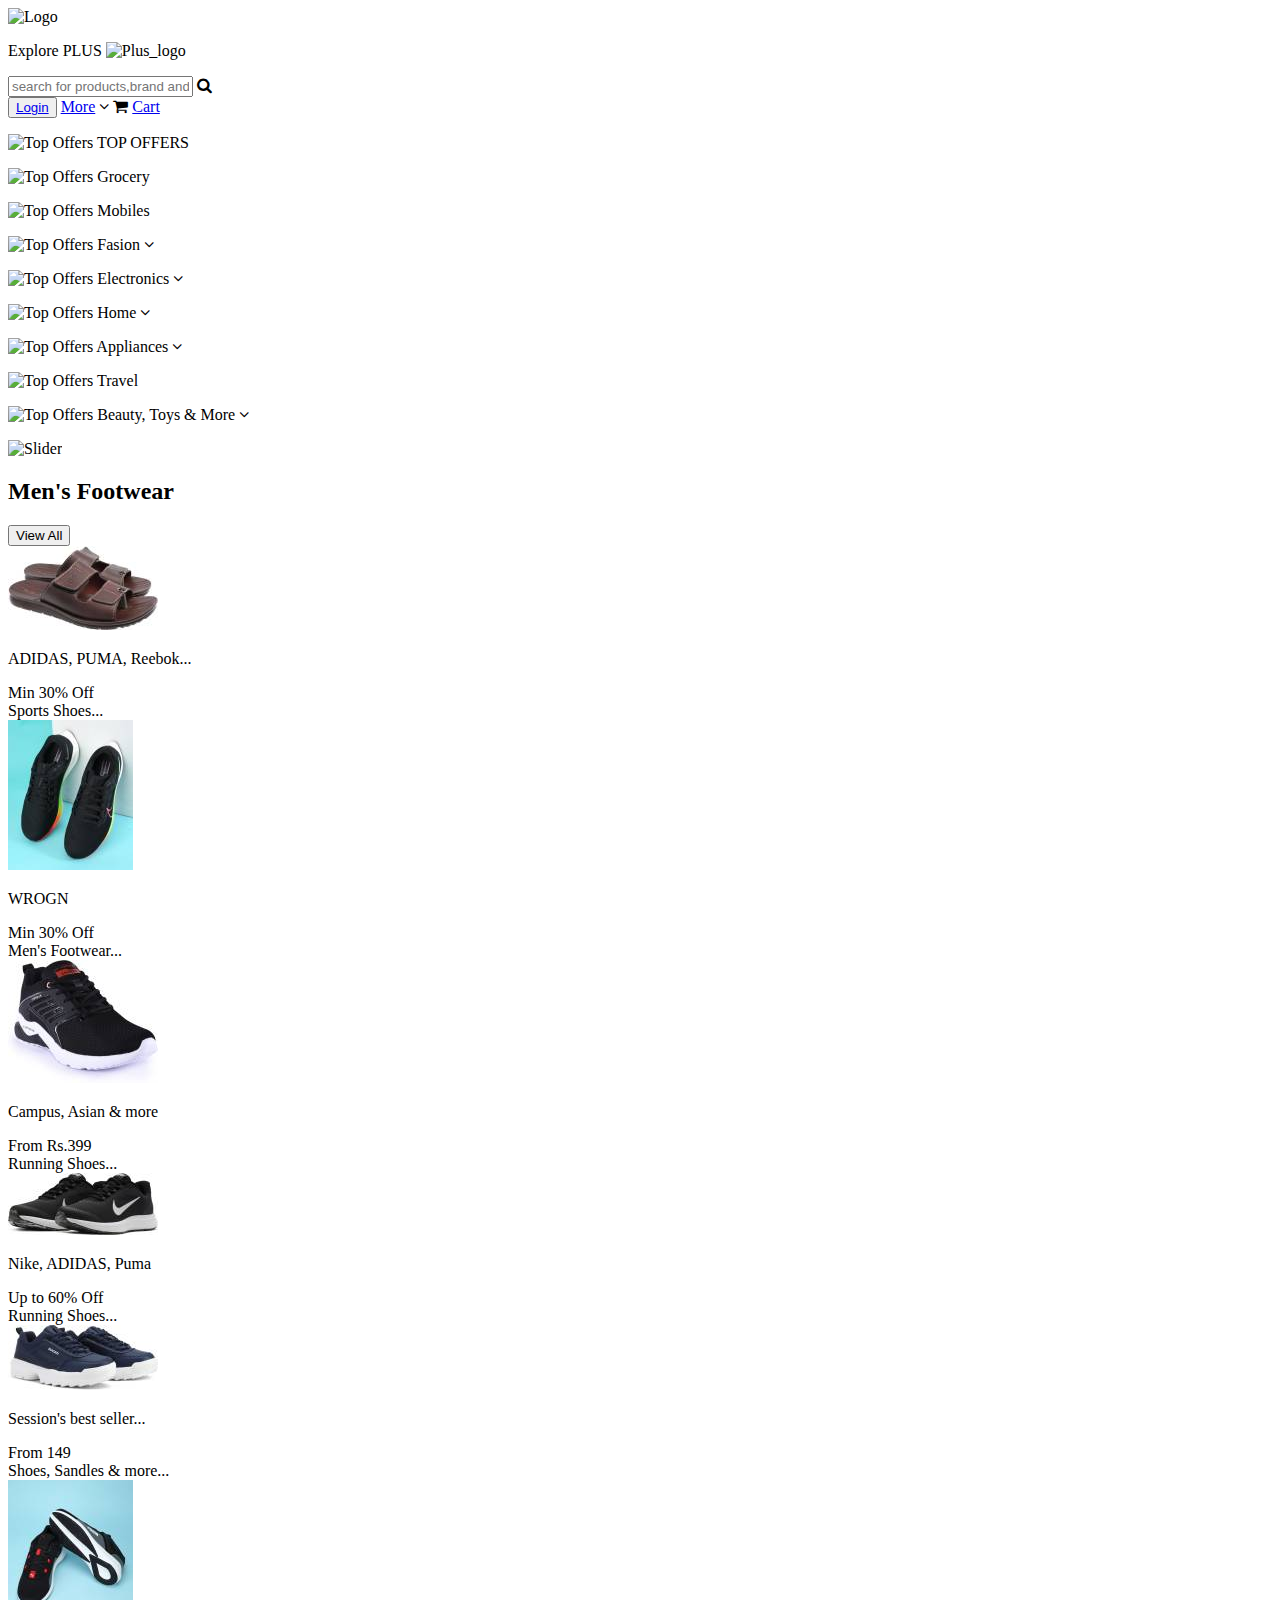
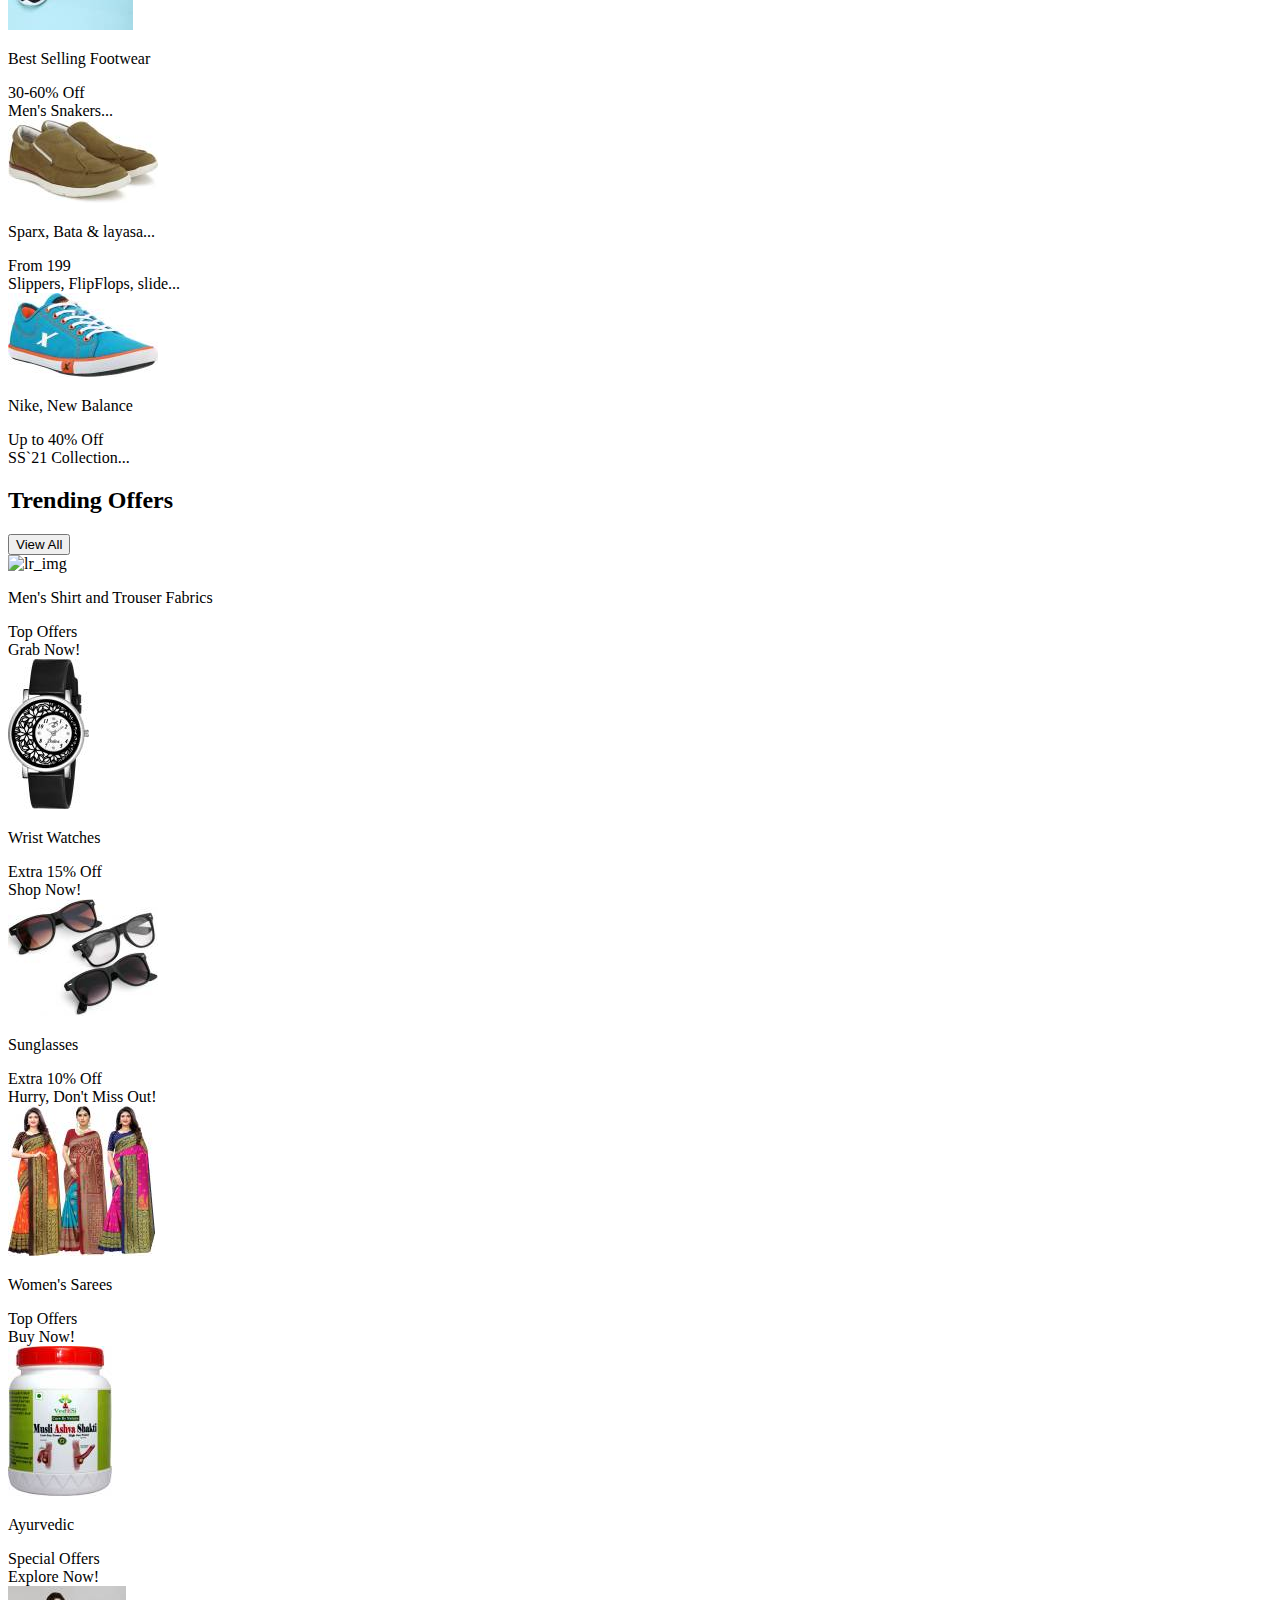
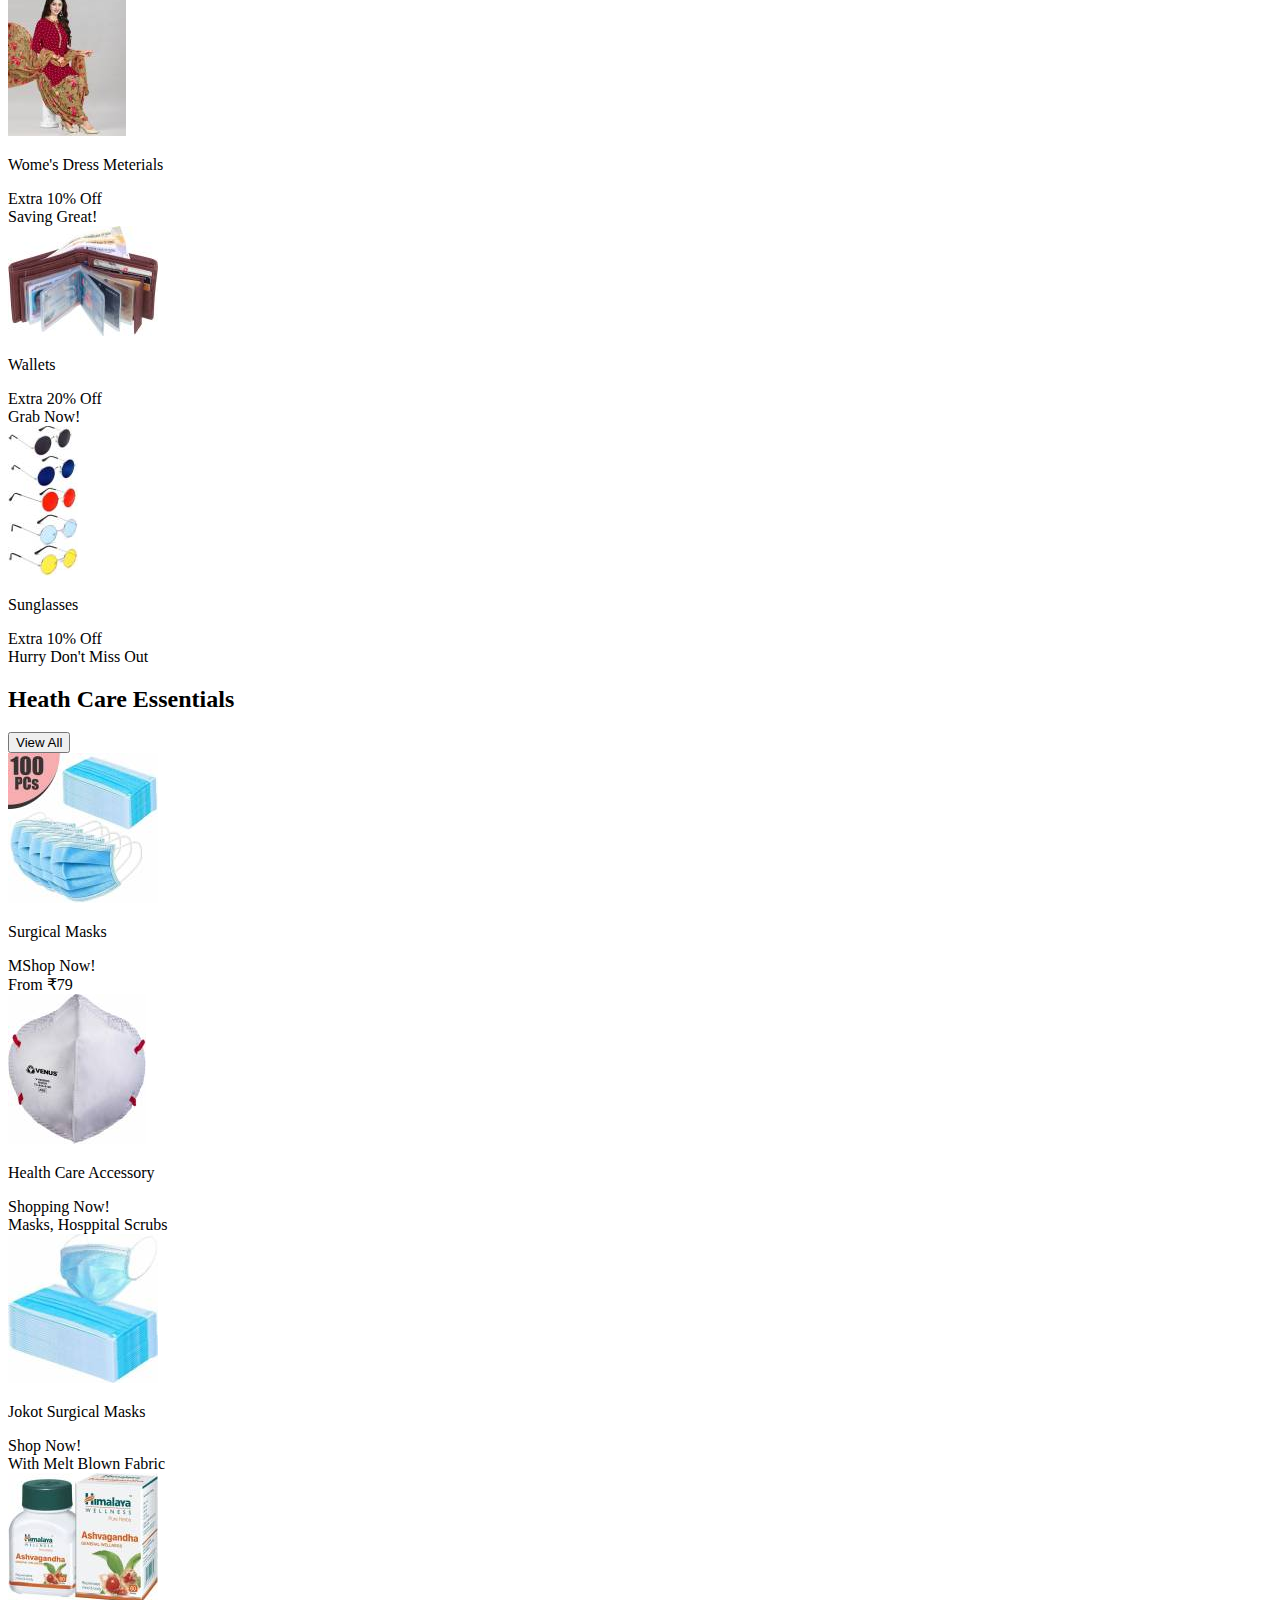
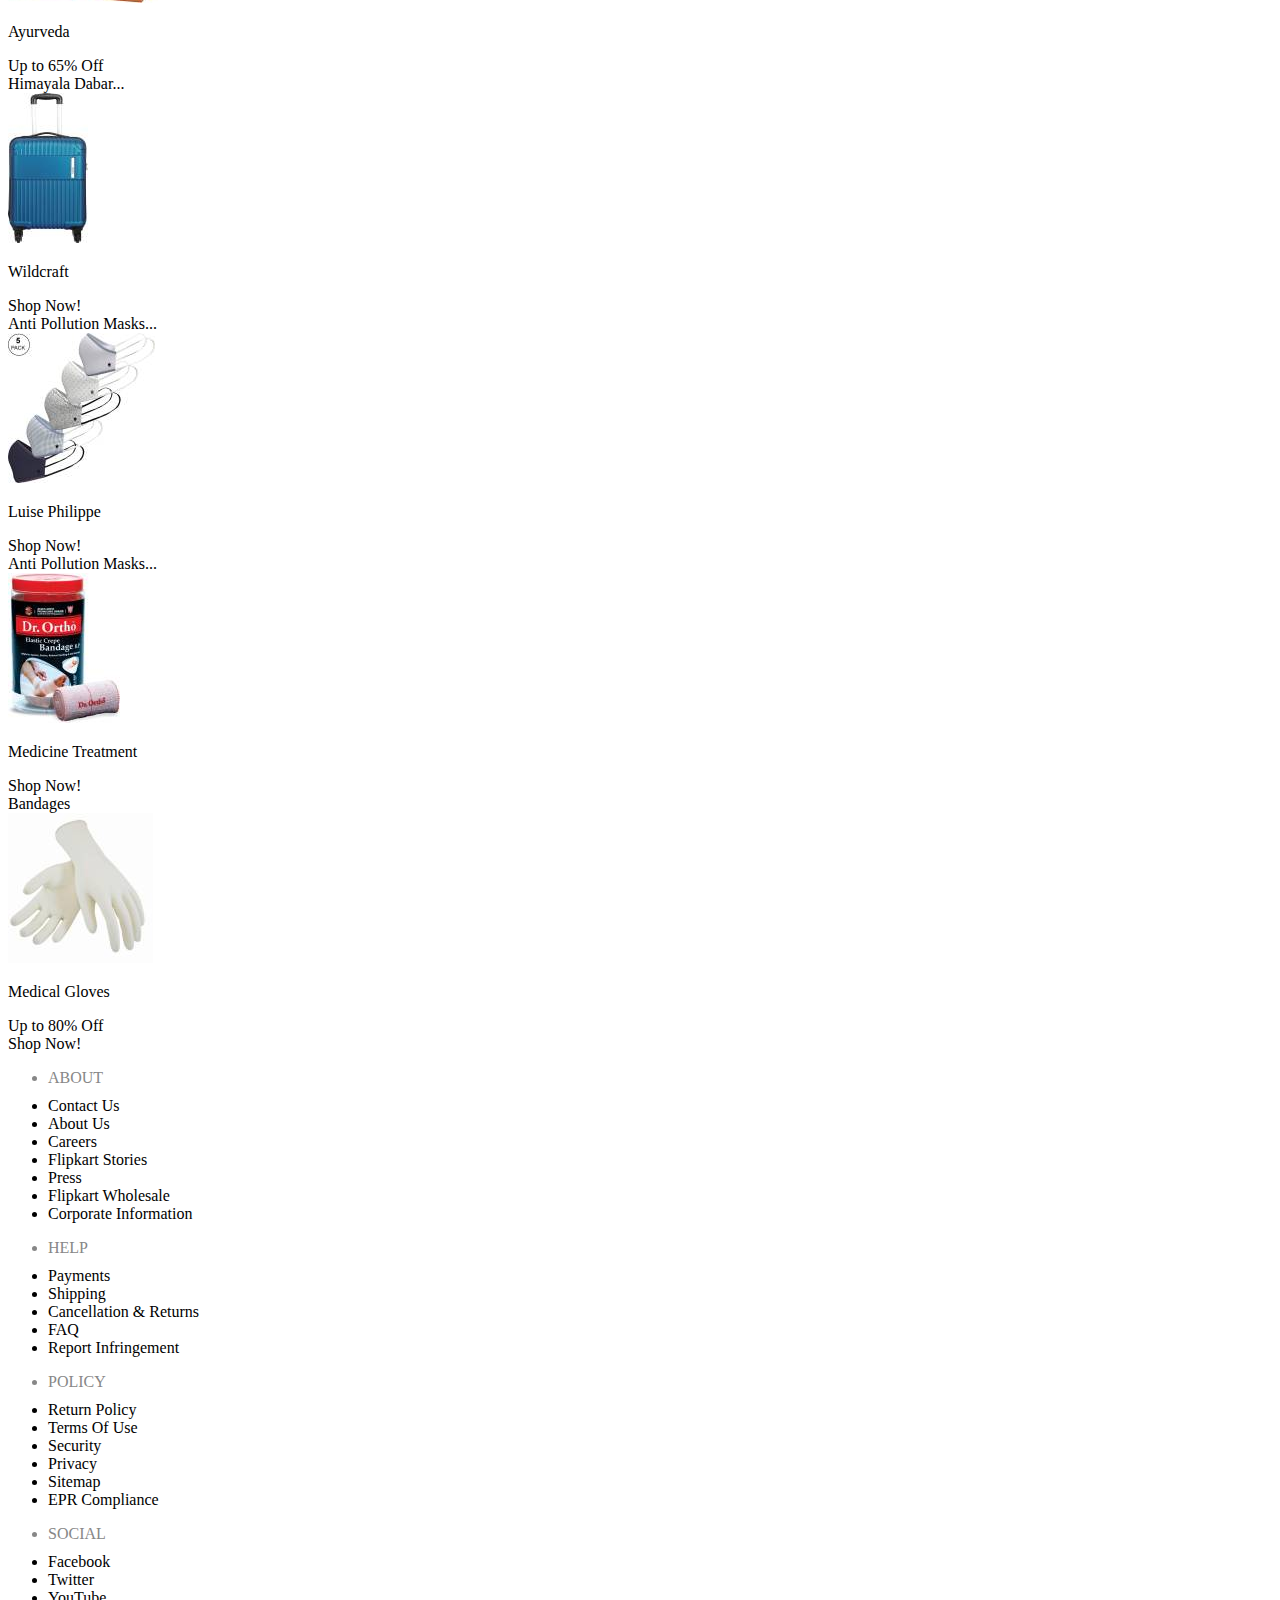
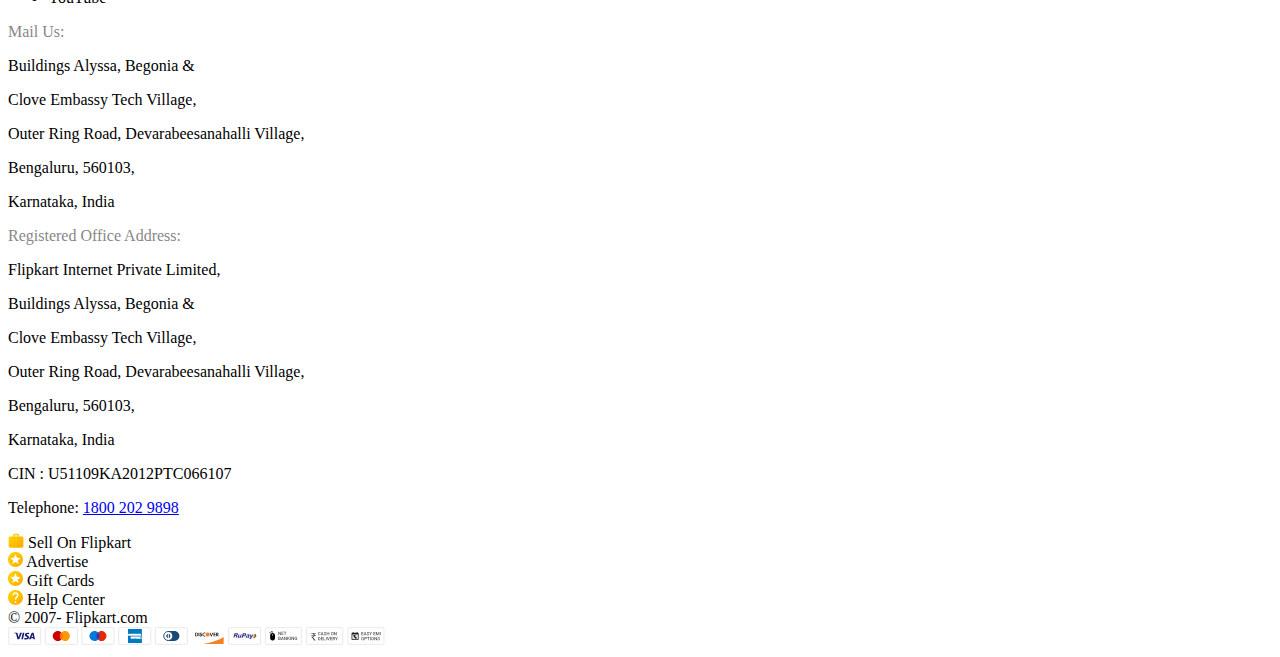
==== index.html @ e4c1cf27 "Update index.html" ====
<!DOCTYPE html>
<html>
    <head>
        <title>Flipkart Clone</title>
        <meta charset="UTF-8">
        <meta http-equiv="X-UA-Compatible" content="IE=edge">
        <meta name="viewport" content="width=device-width, initial-scale=1.0">
        <!-- -----------------------font awsom links ---------------------------------->
        <link rel="stylesheet" href="https://cdnjs.cloudflare.com/ajax/libs/font-awesome/4.7.0/css/font-awesome.min.css">
        <link rel="stylesheet" href="./Index.css">

        <!-- -----------------Tab logo Link ------------------------------->
        <link rel="icon" href="https://cdn2.iconfinder.com/data/icons/social-icons-color/512/flipkart-256.png">
    </head>
    <body>
        <header>
            <div class="header_st">
                <div class="header_st_1">
                    
                        <img src="./Images/flipkart_logo.png" alt="Logo">
                        <p>Explore <span>PLUS</span>
                            <img src="./Images/plus_Flipkart.png" alt="Plus_logo">
                        </p>
                </div>
                <div class="header_st_2">
                        <input type="text" name="search" placeholder="search for products,brand and more">
                        <i class="fa fa-search" aria-hidden="true"></i>
                </div>
                <div class="header_st_3">
                        <button><a href="#">Login</a></button>  
                        <span>
                            <a href="#">More</a>
                            <i class="fa fa-angle-down"></i>
                        </span>
                        <span>
                            <i class="fa fa-shopping-cart"></i>
                            <a href="#">Cart</a>
                        </span>
                </div>
           </div>
        </header>      
       <nav>
            <div class="OfferHeader">
                <div class="Offer1">
                    <p>
                        <img src="./Images/Top_Offers.png" alt="Top Offers">
                        <span>TOP OFFERS
                           
                        </span>
                      
                    </p>
                </div>
                <div class="Offer2">
                    <p>
                        <img src="./Images/Grosories.png" alt="Top Offers">
                        <span>Grocery</span>
                    </p>
                </div>
                <div class="Offer3">
                    <p>
                        <img src="./Images/Mobiles.png" alt="Top Offers">
                        <span>Mobiles</span>
                    </p>
                </div>
                <div class="Offer4">
                    <p>
                        <img src="./Images/Fassion.png" alt="Top Offers">
                        <span>Fasion
                            <i class="fa fa-angle-down"></i>
                        </span>
                    </p>
                </div>
                <div class="Offer5">
                    <p>
                        <img src="./Images/Electronics.png" alt="Top Offers">
                        <span>Electronics
                            <i class="fa fa-angle-down"></i>
                        </span>
                    </p>
                </div>
                <div class="Offer6">
                    <p>
                        <img src="./Images/Home.jpg" alt="Top Offers">
                        <span>Home
                            <i class="fa fa-angle-down"></i>
                        </span>
                    </p>
                </div>
                <div class="Offer7">
                    <p>
                        <img src="./Images/Appliances.png" alt="Top Offers">
                        <span>Appliances
                            <i class="fa fa-angle-down"></i>
                        </span>
                    </p>
                </div>
                <div class="Offer8">
                    <p>
                        <img src="./Images/Travel.png" alt="Top Offers">
                        <span>Travel</span>
                    </p>
                </div>
                <div class="Offer9">
                    <p>
                        <img src="./Images/Toys.png" alt="Top Offers">
                        <span>Beauty, Toys & More
                            <i class="fa fa-angle-down"></i>
                        </span>
                    </p>
                </div>
            </div>
       </nav>
    <main>
        <div class="slider_image">
            <img src="./Images/Realmi.jpg" alt="Slider">
        </div>
            <!-- Layer 1-->
            <div class="main_lr_1">
                <div class="main_lr_st_1">
                
                    <h2>Men's Footwear</h2>
                    <button>View All</button>
                
                </div>   
                <div class="main_lr_st_2">
                        <div class="products_lr">
                            <div class="prd_img">
                                <img src="./Images/FootwearVIEW1.jpeg" alt="lr_img">
                            </div>
                            <p>ADIDAS, PUMA, Reebok...</p>
                            <span class="lr_green">Min 30% Off</span><br>
                            <span class="lr_gray">Sports Shoes...</span>
                        </div>
                        <div class="products_lr">
                            <div class="prd_img">
                                <img src="./Images/FootwearVIEW2.jpeg" alt="lr_img">
                            </div>
                            <p>WROGN</p>
                            <span class="lr_green">Min 30% Off</span><br>
                            <span class="lr_gray">Men's Footwear...</span>
                        </div>
                        <div class="products_lr">
                            <div class="prd_img">
                                <img src="./Images/FootwearVIEW3.jpeg" alt="lr_img">
                            </div>
                            <p>Campus, Asian & more</p>
                            <span class="lr_green">From Rs.399</span><br>
                            <span class="lr_gray">Running Shoes...</span>
                        </div>
                        <div class="products_lr">
                            <div class="prd_img">
                                <img src="./Images/FootwearVIEW4.jpeg" alt="lr_img">
                            </div>
                            <p>Nike, ADIDAS, Puma</p>
                            <span class="lr_green">Up to 60% Off</span><br>
                            <span class="lr_gray">Running Shoes...</span>
                        </div>
                        <div class="products_lr">
                            <div class="prd_img">
                                <img src="./Images/FootwearVIEW5.jpeg" alt="lr_img">
                            </div>
                            <p>Session's best seller...</p>
                            <span class="lr_green">From 149</span><br>
                            <span class="lr_gray">Shoes, Sandles & more...</span>
                        </div>
                        <div class="products_lr">
                            <div class="prd_img">
                                <img src="./Images/FootwearVIEW6.jpeg" alt="lr_img">
                            </div>
                            <p>Best Selling Footwear</p>
                            <span class="lr_green">30-60% Off</span><br>
                            <span class="lr_gray">Men's Snakers...</span>
                        </div>
                        <div class="products_lr">
                            <div class="prd_img">
                                <img src="./Images/FootwearVIEW7.jpeg" alt="lr_img">
                            </div>
                            <p>Sparx, Bata & layasa...</p>
                            <span class="lr_green">From 199</span><br>
                            <span class="lr_gray">Slippers, FlipFlops, slide...</span>
                        </div>
                        <div class="products_lr">
                            <div class="prd_img">
                                <img src="./Images/FootwearVIEW8.jpeg" alt="lr_img">
                            </div>
                            <p>Nike, New Balance</p>
                            <span class="lr_green">Up to 40% Off</span><br>
                            <span class="lr_gray">SS`21 Collection...</span>
                        </div>
                </div>   
                
            </div>
            
            <!-- Layer 2-->
            <div class="main_lr_2">
                <div class="main_lr2_st_1">
                
                    <h2>Trending Offers</h2>
                    <button>View All</button>
                
                </div>   
                <div class="main_lr2_st_2">
                        <div class="products_lr2">
                            <div class="prd_img">
                                <img src="./images/TopOffers1.jpeg" alt="lr_img">
                            </div>
                            <p>Men's Shirt and Trouser Fabrics</p>
                            <span class="lr_green">Top Offers</span><br>
                            <span class="lr_gray">Grab Now!</span>
                        </div>
                        <div class="products_lr2">
                            <div class="prd_img">
                                <img src="./Images/TopOffers2.jpeg" alt="lr_img">
                            </div>
                            <p>Wrist Watches</p>
                            <span class="lr_green">Extra 15% Off</span><br>
                            <span class="lr_gray">Shop Now!</span>
                        </div>
                        <div class="products_lr2">
                            <div class="prd_img">
                                <img src="./Images/TopOffers3.jpeg" alt="lr_img">
                            </div>
                            <p>Sunglasses</p>
                            <span class="lr_green">Extra 10% Off</span><br>
                            <span class="lr_gray">Hurry, Don't Miss Out!</span>
                        </div>
                        <div class="products_lr2">
                            <div class="prd_img">
                                <img src="./Images/TopOffers4.jpeg" alt="lr_img">
                            </div>
                            <p>Women's Sarees</p>
                            <span class="lr_green">Top Offers</span><br>
                            <span class="lr_gray">Buy Now!</span>
                        </div>
                        <div class="products_lr2">
                            <div class="prd_img">
                                <img src="./Images/TopOffers5.jpeg" alt="lr_img">
                            </div>
                            <p>Ayurvedic</p>
                            <span class="lr_green">Special Offers</span><br>
                            <span class="lr_gray">Explore Now!</span>
                        </div>
                        <div class="products_lr2">
                            <div class="prd_img">
                                <img src="./Images/TopOffers6.jpeg" alt="lr_img">
                            </div>
                            <p>Wome's Dress Meterials</p>
                            <span class="lr_green">Extra 10% Off</span><br>
                            <span class="lr_gray">Saving Great!</span>
                        </div>
                        <div class="products_lr2">
                            <div class="prd_img">
                                <img src="./Images/TopOffers7.jpeg" alt="lr_img">
                            </div>
                            <p>Wallets </p>
                            <span class="lr_green">Extra 20% Off</span><br>
                            <span class="lr_gray">Grab Now!</span>
                        </div>
                        <div class="products_lr2">
                            <div class="prd_img">
                                <img src="./Images/TopOffers8.jpeg" alt="lr_img">
                            </div>
                            <p>Sunglasses </p>
                            <span class="lr_green">Extra 10% Off</span><br>
                            <span class="lr_gray">Hurry Don't Miss Out</span>
                        </div>
                </div>        
            </div>
            <!-- Layer 3-->
            <div class="main_lr_2">
                <div class="main_lr2_st_1">
                
                    <h2>Heath Care Essentials</h2>
                    <button>View All</button>
                
                </div>   
                <div class="main_lr2_st_2">
                        <div class="products_lr2">
                            <div class="prd_img">
                                <img src="./Images/HealthCare1.jpeg" alt="lr_img">
                            </div>
                            <p>Surgical Masks</p>
                            <span class="lr_green">MShop Now!</span><br>
                            <span class="lr_gray">From ₹79</span>
                        </div>
                        <div class="products_lr2">
                            <div class="prd_img">
                                <img src="./Images/HealthCare2.jpeg" alt="lr_img">
                            </div>
                            <p>Health Care Accessory</p>
                            <span class="lr_green">Shopping Now!</span><br>
                            <span class="lr_gray">Masks, Hosppital Scrubs</span>
                        </div>
                        <div class="products_lr2">
                            <div class="prd_img">
                                <img src="./Images/HealthCare3.jpeg" alt="lr_img">
                            </div>
                            <p>Jokot Surgical Masks</p>
                            <span class="lr_green">Shop Now!</span><br>
                            <span class="lr_gray">With Melt Blown Fabric</span>
                        </div>
                        <div class="products_lr2">
                            <div class="prd_img">
                                <img src="./Images/HealthCare4.jpeg" alt="lr_img">
                            </div>
                            <p>Ayurveda</p>
                            <span class="lr_green">Up to 65% Off</span><br>
                            <span class="lr_gray">Himayala Dabar...</span>
                        </div>
                        <div class="products_lr2">
                            <div class="prd_img">
                                <img src="./Images/HealthCare8.jpeg" alt="lr_img">
                            </div>
                            <p>Wildcraft</p>
                            <span class="lr_green">Shop Now!</span><br>
                            <span class="lr_gray">Anti Pollution Masks...</span>
                        </div>
                        <div class="products_lr2">
                            <div class="prd_img">
                                <img src="./Images/HealthCare5.jpeg" alt="lr_img">
                            </div>
                            <p>Luise Philippe</p>
                            <span class="lr_green">Shop Now!</span><br>
                            <span class="lr_gray">Anti Pollution Masks...</span>
                        </div>
                        <div class="products_lr2">
                            <div class="prd_img">
                                <img src="./Images/HealthCare6.jpeg" alt="lr_img">
                            </div>
                            <p>Medicine Treatment</p>
                            <span class="lr_green">Shop Now!</span><br>
                            <span class="lr_gray">Bandages</span>
                        </div>
                        <div class="products_lr2">
                            <div class="prd_img">
                                <img src="./Images/HealthCare7.jpeg" alt="lr_img">
                            </div>
                            <p>Medical Gloves</p>
                            <span class="lr_green">Up to 80% Off</span><br>
                            <span class="lr_gray">Shop Now!</span>
                        </div>
                </div>        
            </div>
    </main>
    <footer>
        <div class="FooterHead">
            
            <div class="about">
                <ul>
                    <li style="margin-bottom: 10px;color: #878787;" >ABOUT</li>
                    <li><a>Contact Us</a> </li>
                    <li>About Us </li>
                    <li>Careers</li>
                    <li>Flipkart Stories</li>
                    <li>Press</li>
                    <li>Flipkart Wholesale</li>
                    <li>Corporate Information</li>
                </ul>
            </div>
            <div class="help">
                <ul>
                    <li style="margin-bottom: 10px;color: #878787;">HELP</li>
                    <li>Payments</li>
                    <li>Shipping</li>
                    <li>Cancellation & Returns</li>
                    <li>FAQ</li>
                    <li>Report Infringement</li>
                </ul>
            </div>
            <div class="policy">
                <ul>
                    <li style="margin-bottom: 10px;color: #878787;">POLICY</li>
                    <li>Return Policy</li>
                    <li>Terms Of Use</li>
                    <li>Security</li>
                    <li>Privacy</li>
                    <li>Sitemap</li>
                    <li>EPR Compliance</li>
                </ul>
            </div>
            <div class="social">
                <ul>
                    <li style="margin-bottom: 10px;color: #878787;">SOCIAL</li>
                    <li>Facebook</li>
                    <li>Twitter</li>
                    <li>YouTube</li>
                </ul>
            </div>
            <div class="line">

            </div>
            <div class="mailUs">
                <div class="innerClass">
                    <p style="color: #878787; ">Mail Us:</p>
                
                    <p>Buildings Alyssa, Begonia & </p>
                    
                    <p>Clove Embassy Tech Village, </p>
                    
                    <p>Outer Ring Road, Devarabeesanahalli Village, </p>
                    <p>  Bengaluru, 560103, <br></p>
                    <p> Karnataka, India</p>
               
                </div>
            </div>
                
            <div class="RegOffice">
                <p style="color: #878787;"> Registered Office Address:</p>
               <p>Flipkart Internet Private Limited,</p>
                <p>Buildings Alyssa, Begonia &</p>
                <p> Clove Embassy Tech Village,</p>
          
                <p>Outer Ring Road, Devarabeesanahalli Village,</p>
                <p>Bengaluru, 560103,</p>
                <p> Karnataka, India</p>
                <p>CIN : U51109KA2012PTC066107</p>
                <p>Telephone: <span style="color:#2874f0;"><a href="tel:18002029898">1800 202 9898</a></span> </p>
                               
            </div>
        </div>
        <!-- ------------------------------------Bottom Footer ---------------------------------------------------->
        <div class="BottomFooter">
            <div>
                <img src="./Images/SellOnFlipkart.svg" alt="Sell">
                <span class="SVGText">Sell On Flipkart</span>
            </div>
            <div>
                <img src="./Images/Advertise.svg" alt="Sell">
                <span>Advertise</span>
            </div>
            <div>
                <img src="./Images/GiftCards.svg" alt="Sell">
                <span class="SVGText">Gift Cards</span>
            </div>
            <div>
                <img src="./Images/HelpCenter.svg" alt="Sell">
                <span class="SVGText">Help Center</span>
            </div>
            <div>
               
                <span class="SVGText"> © 2007- Flipkart.com</span>
            </div>
            <div>
                <img src="./Images/VisaCards.svg" alt="Visa Cards">
            </div>

        </div>
    </footer>
    </body>
</html>
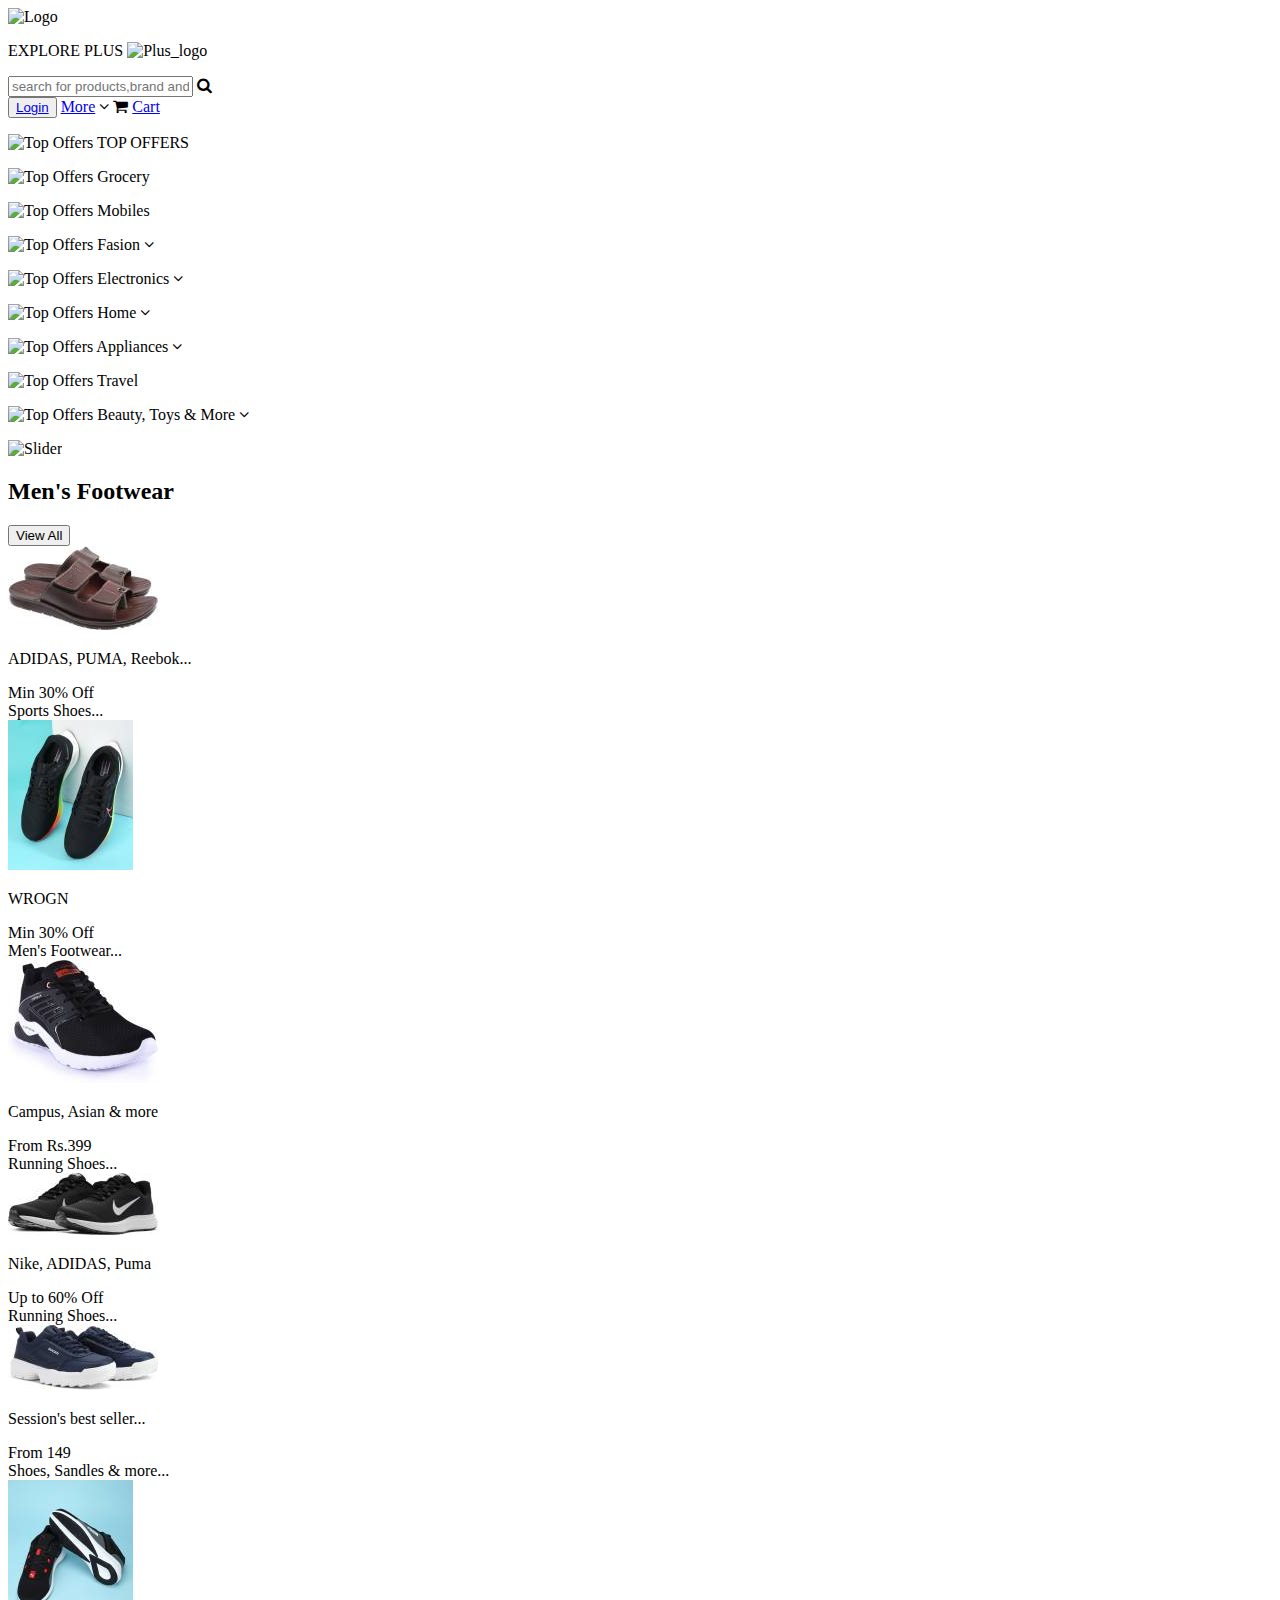
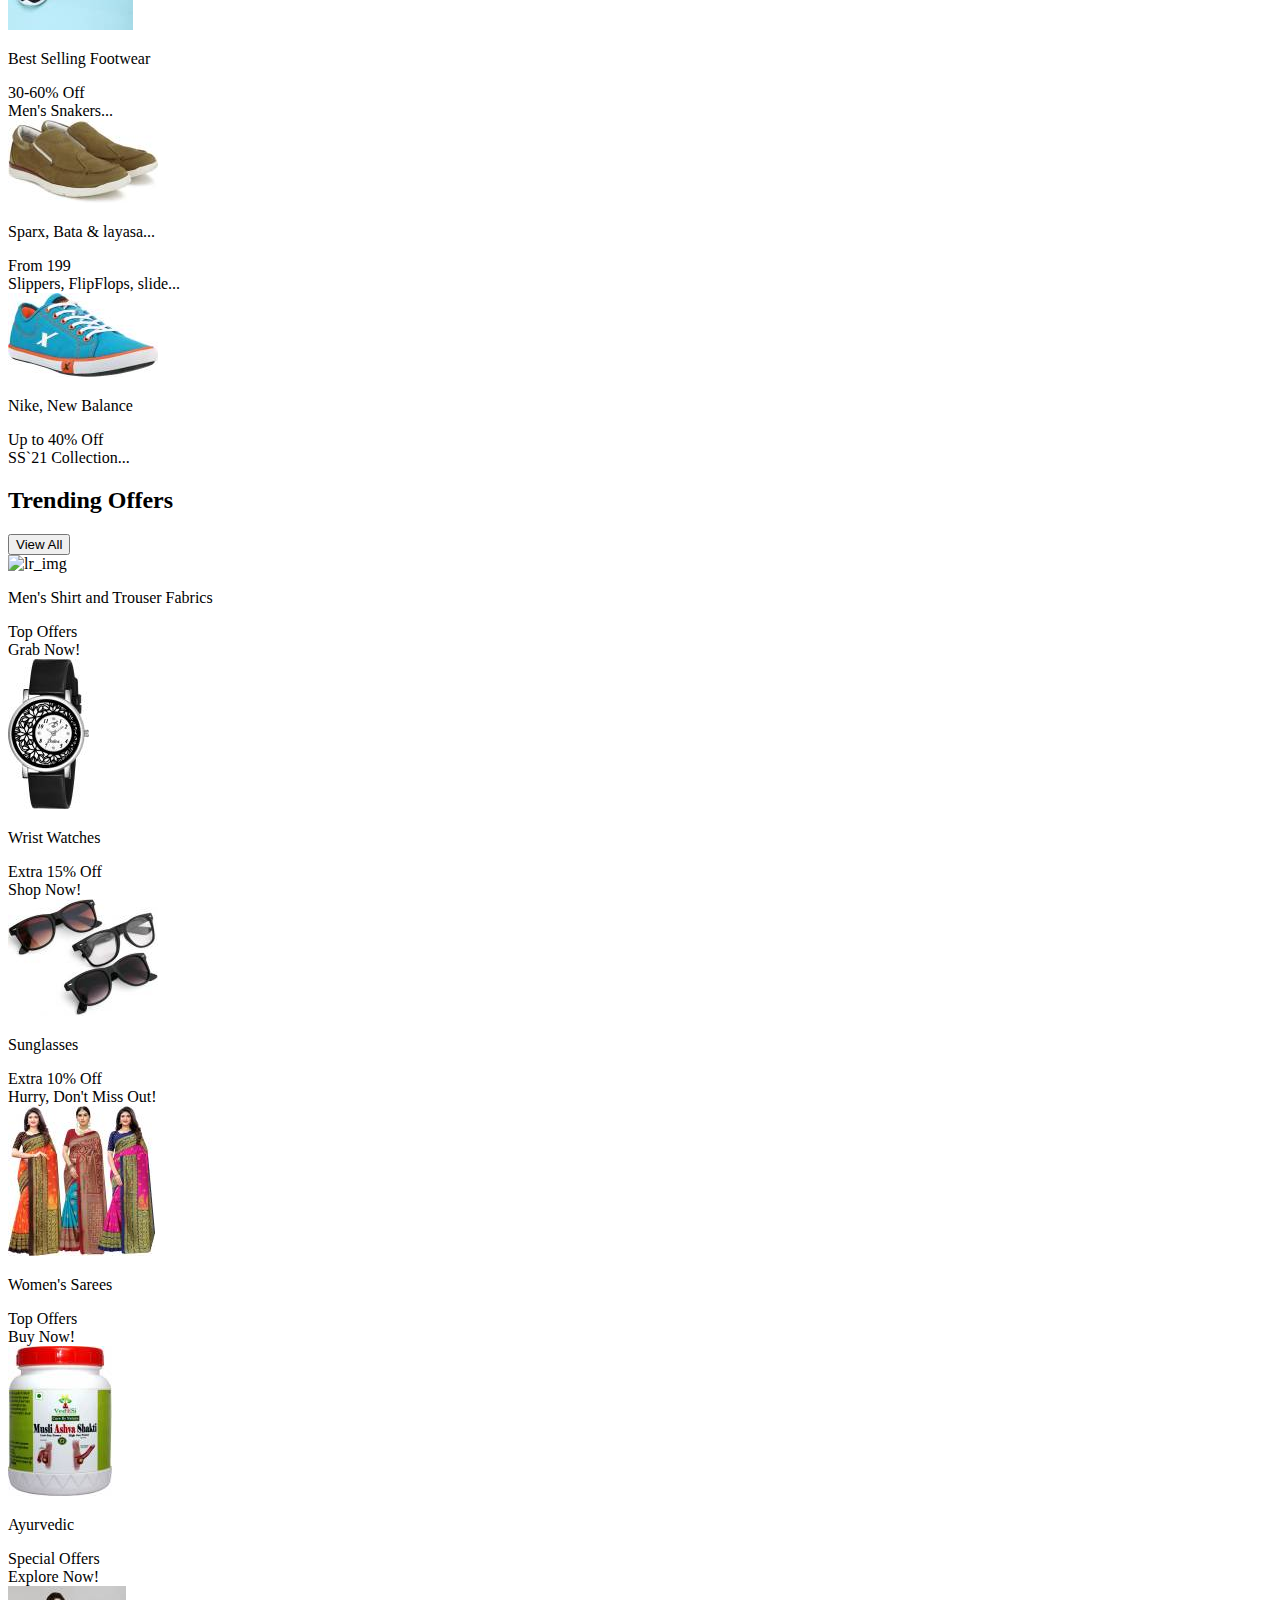
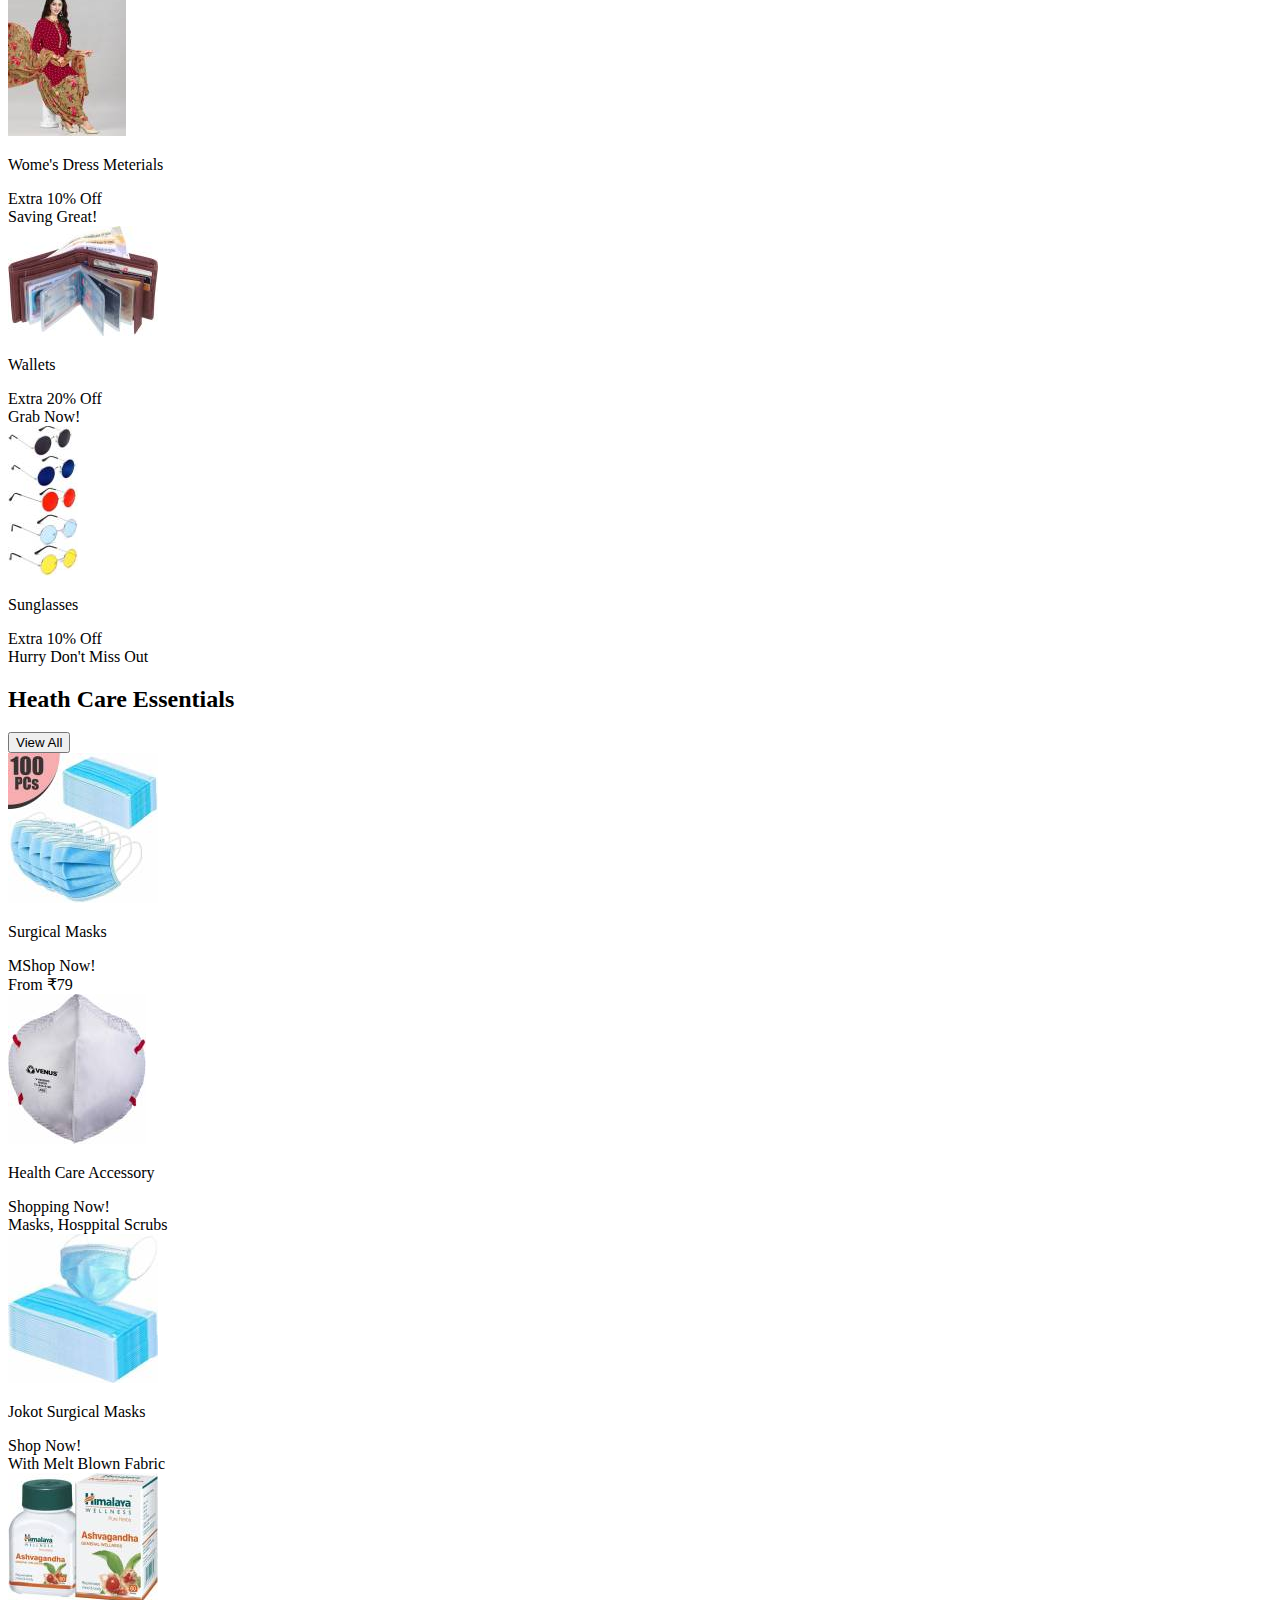
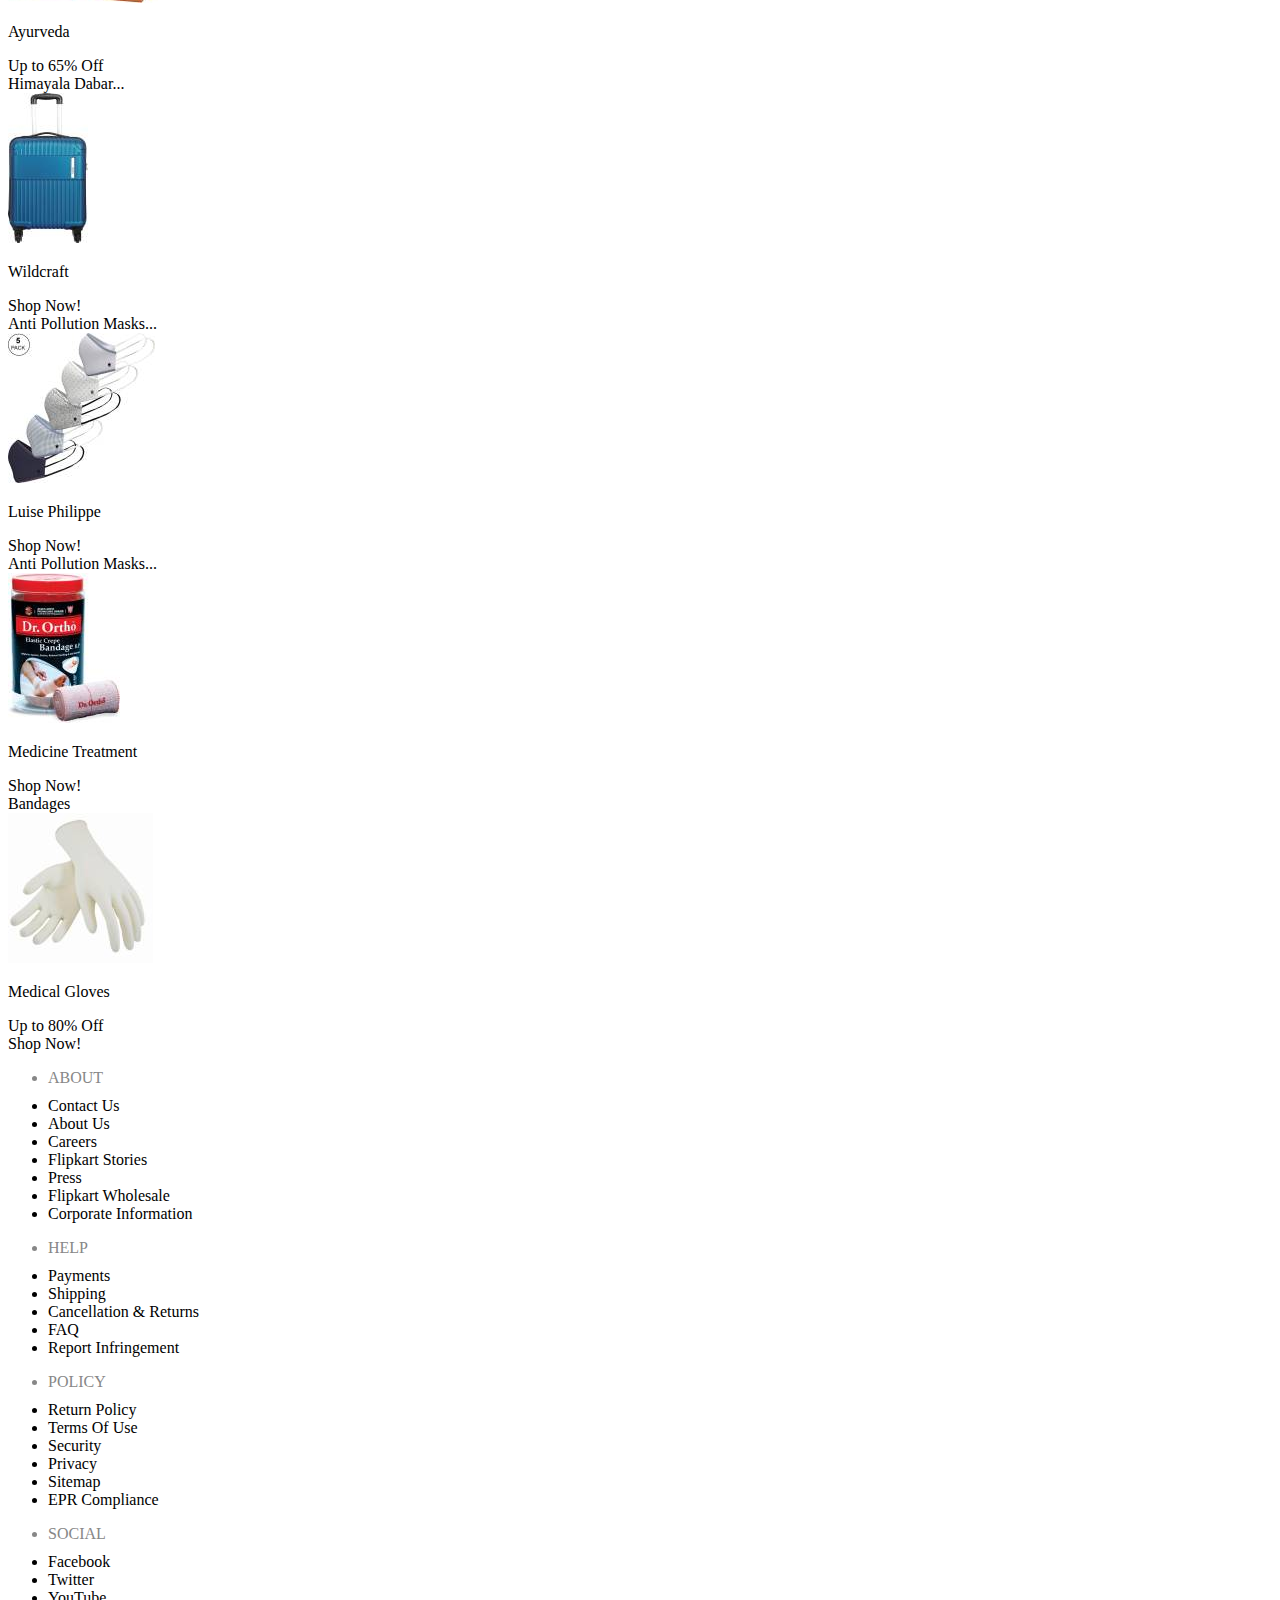
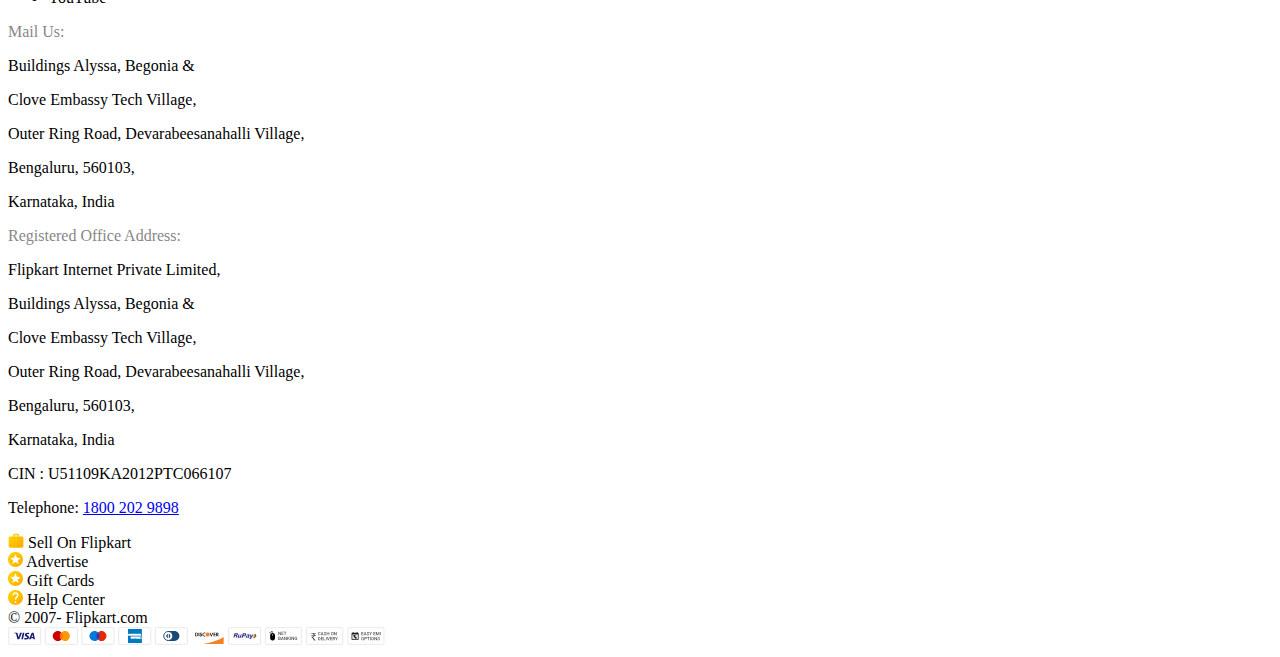
==== commit 1afe0fb2: "Update index.html" ====
--- a/index.html
+++ b/index.html
@@ -18,7 +18,7 @@
                 <div class="header_st_1">
                     
                         <img src="./Images/flipkart_logo.png" alt="Logo">
-                        <p>Explore <span>PLUS</span>
+                        <p>EXPLORE <span>PLUS</span>
                             <img src="./Images/plus_Flipkart.png" alt="Plus_logo">
                         </p>
                 </div>
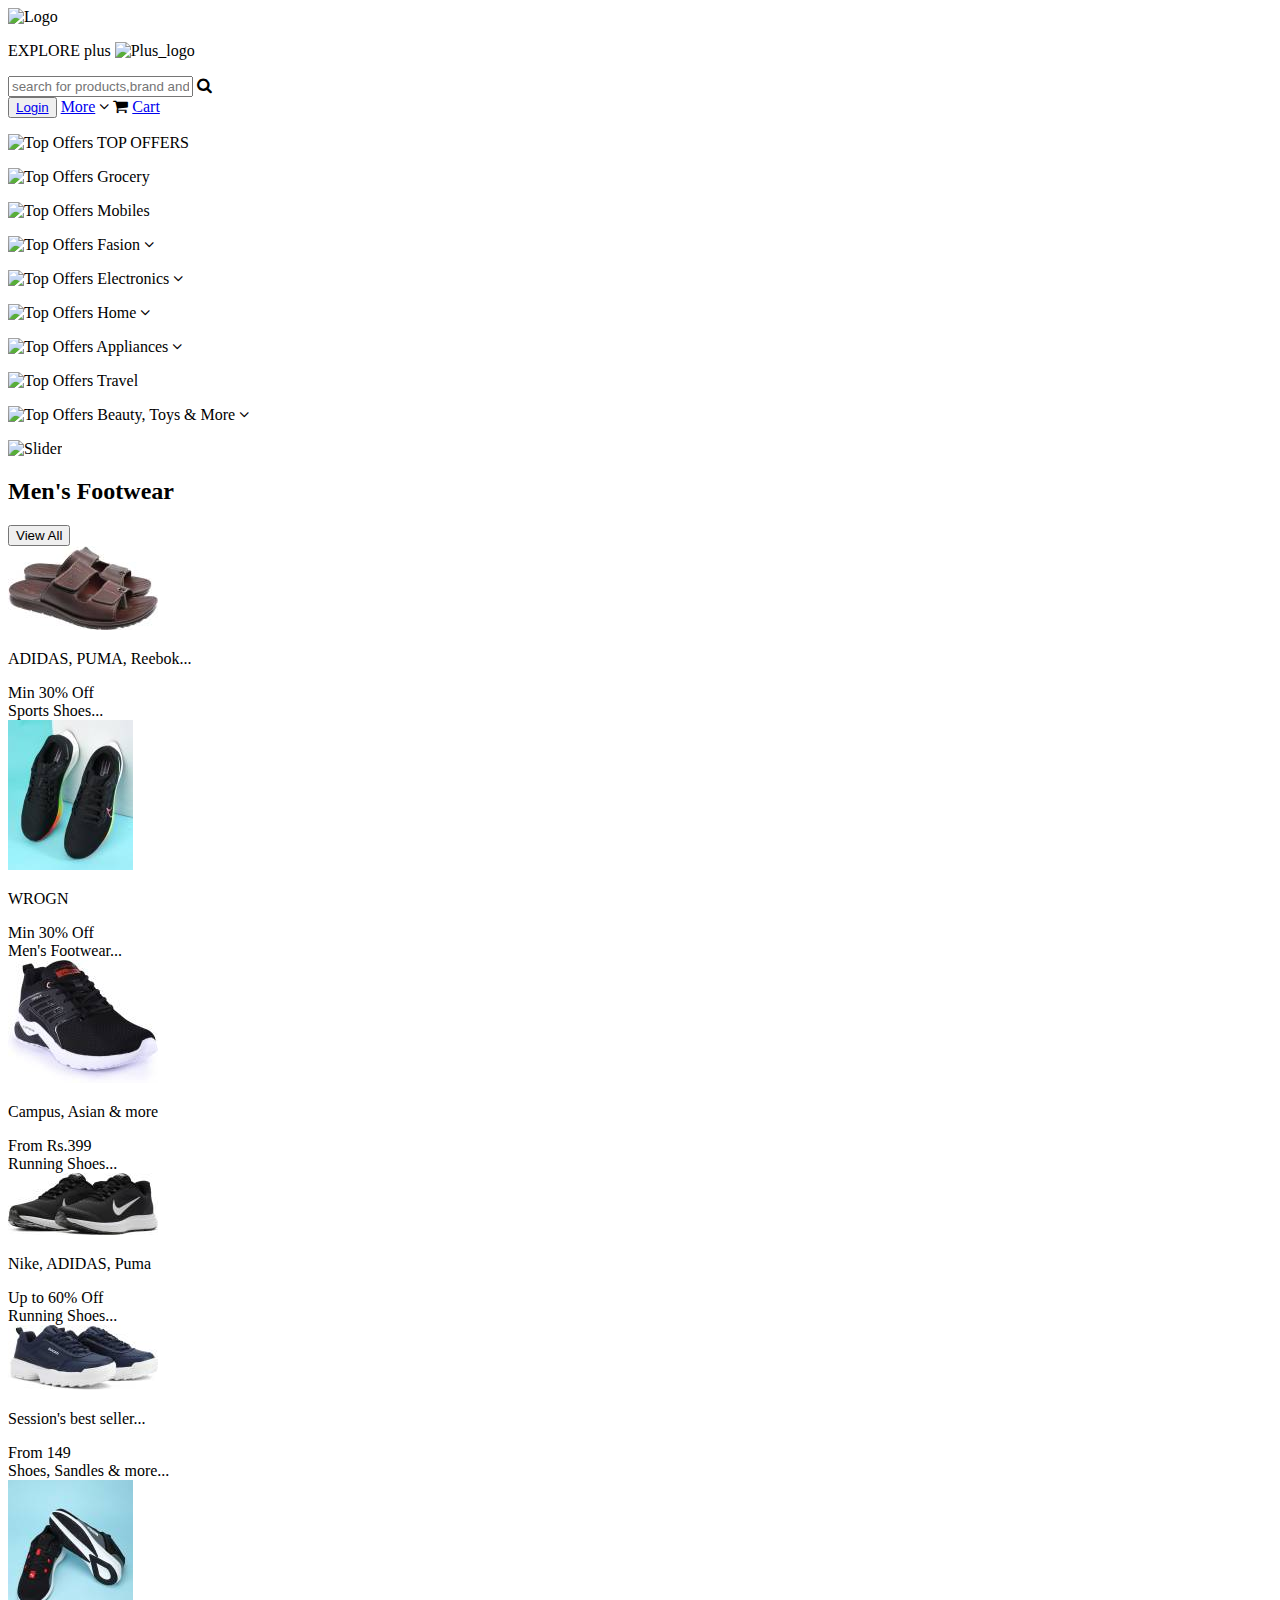
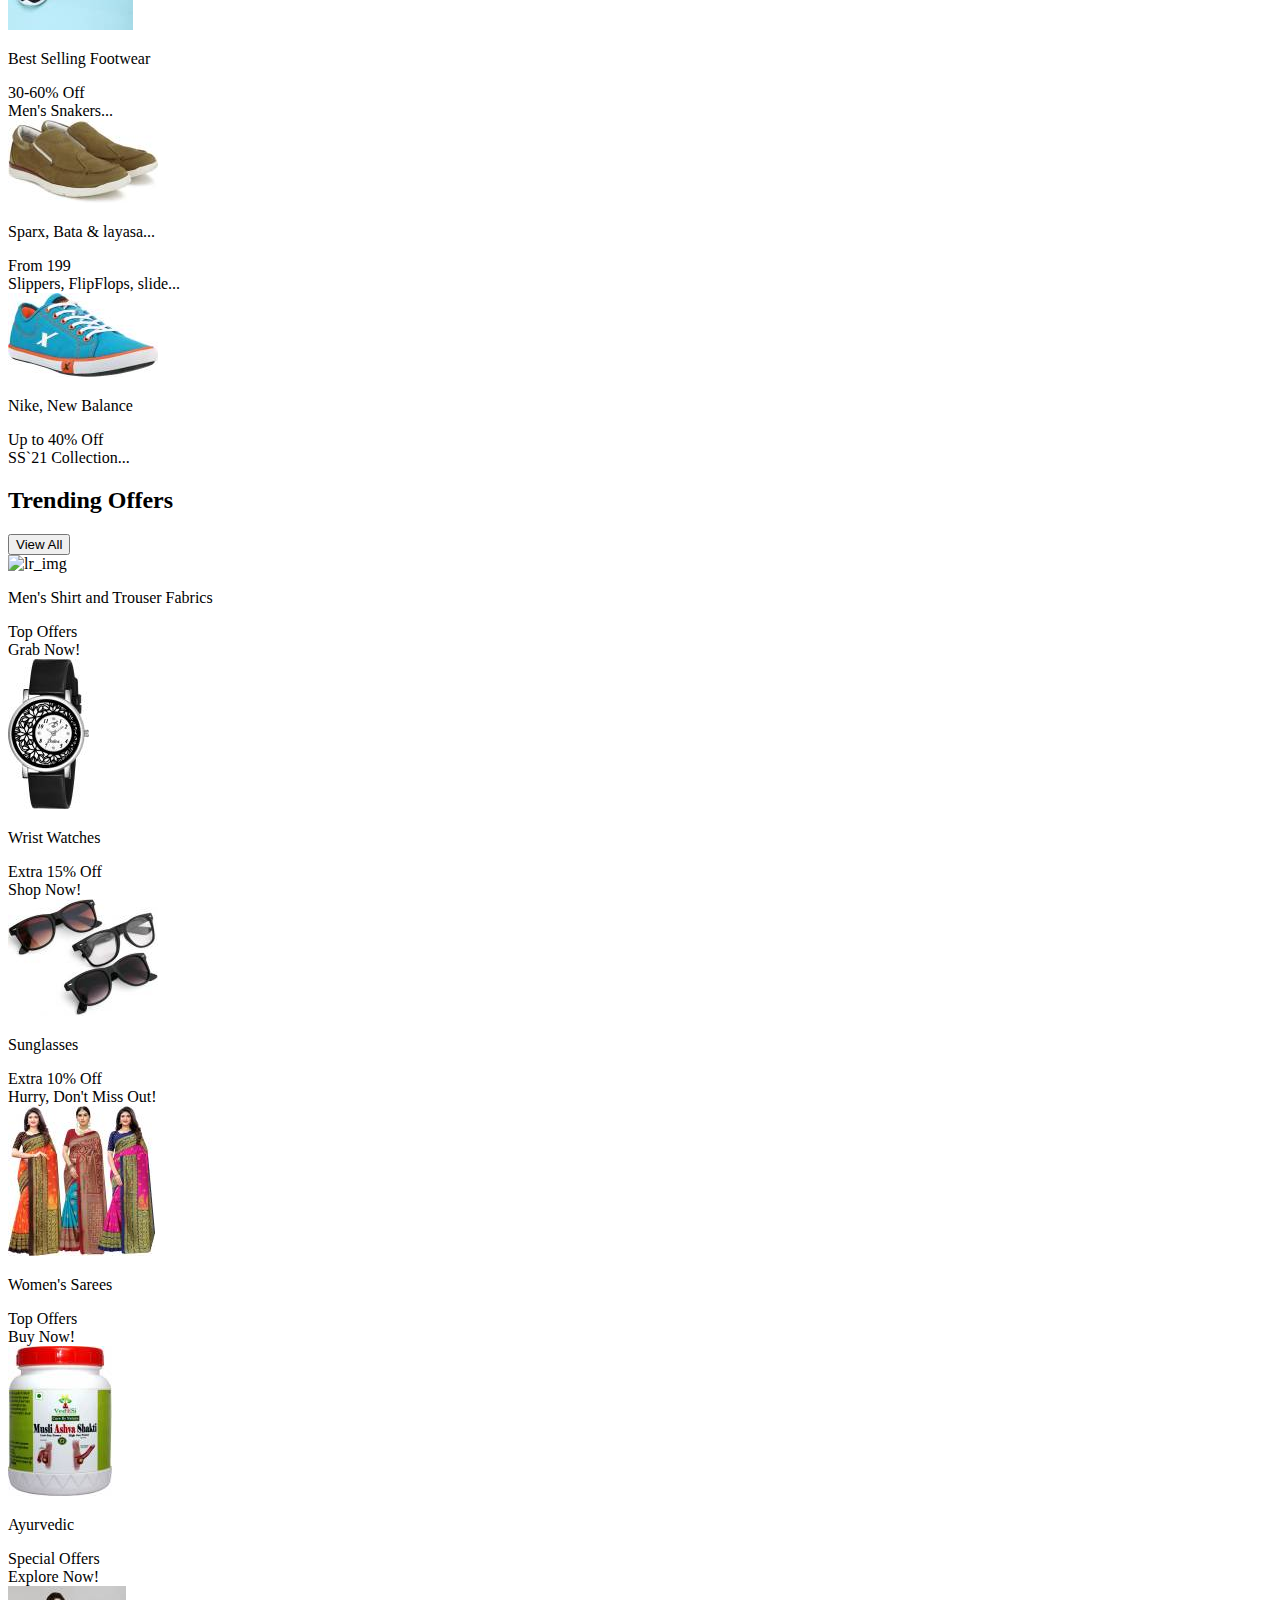
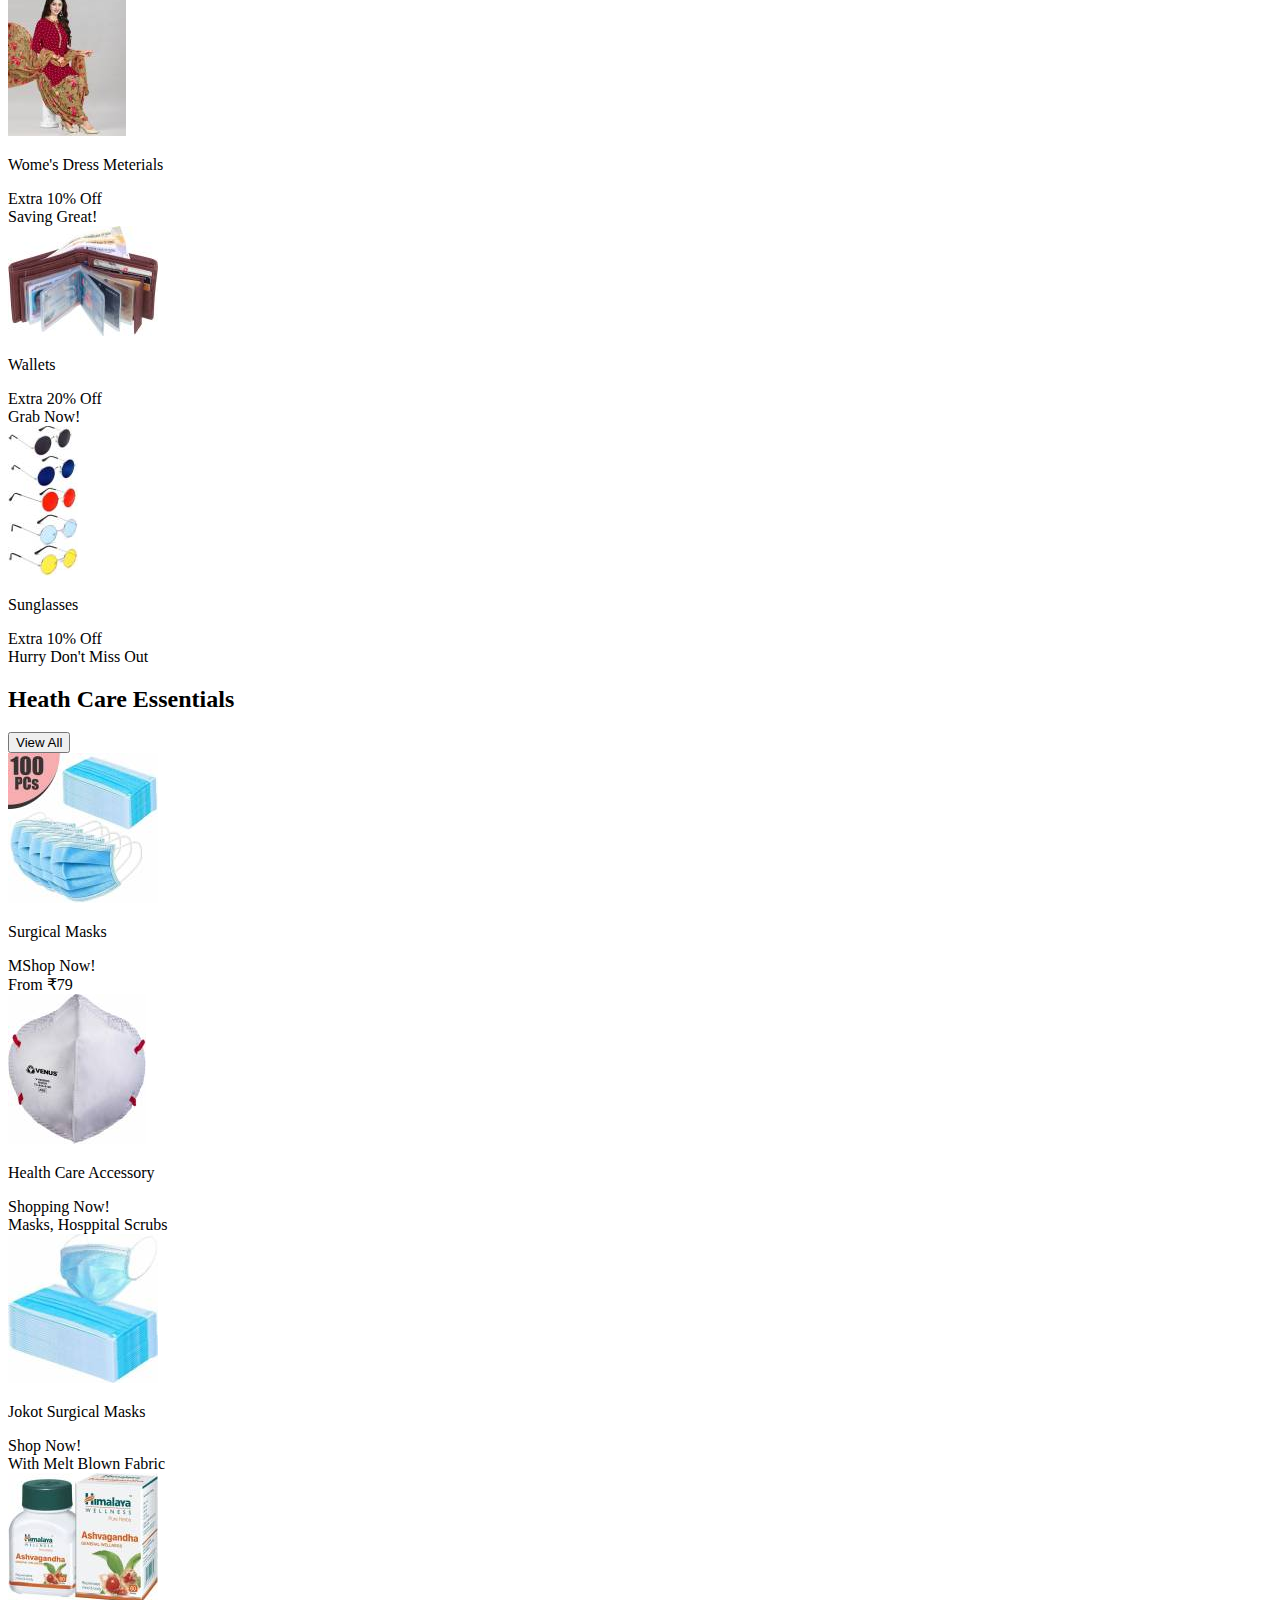
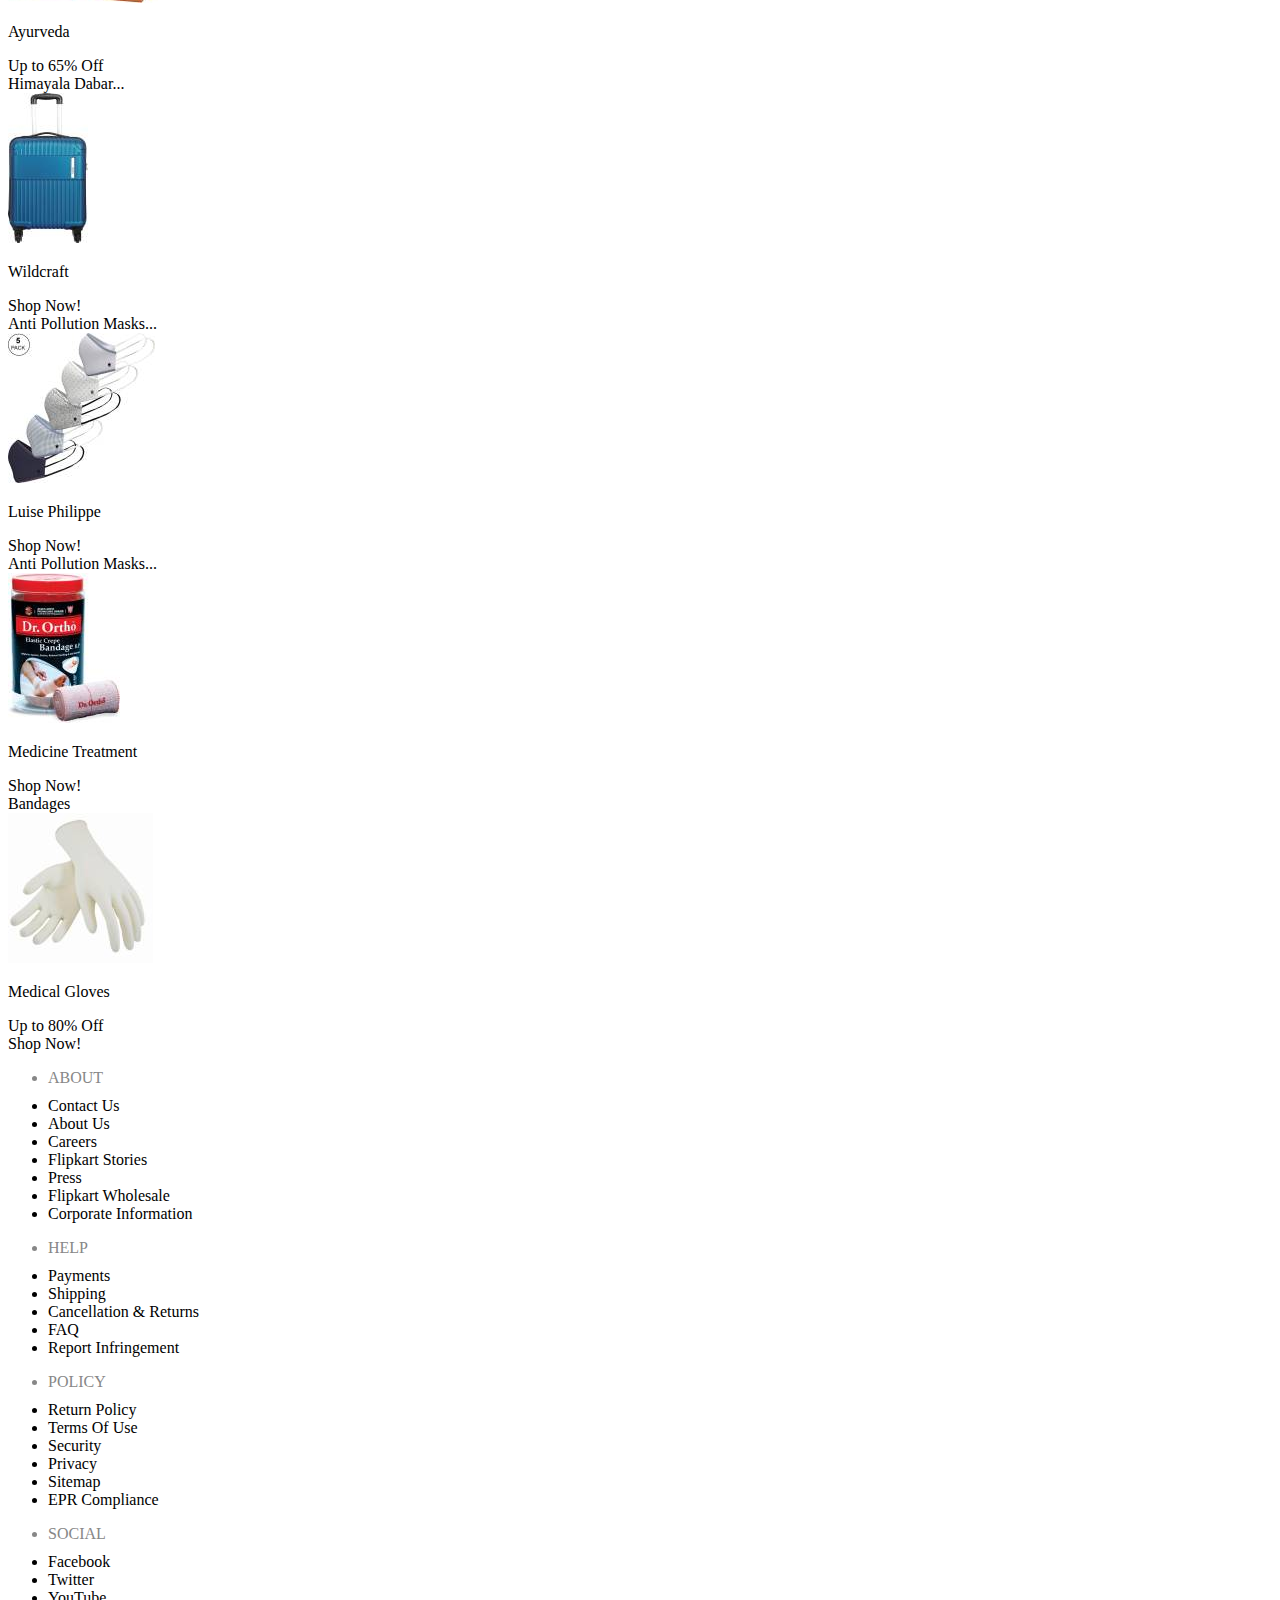
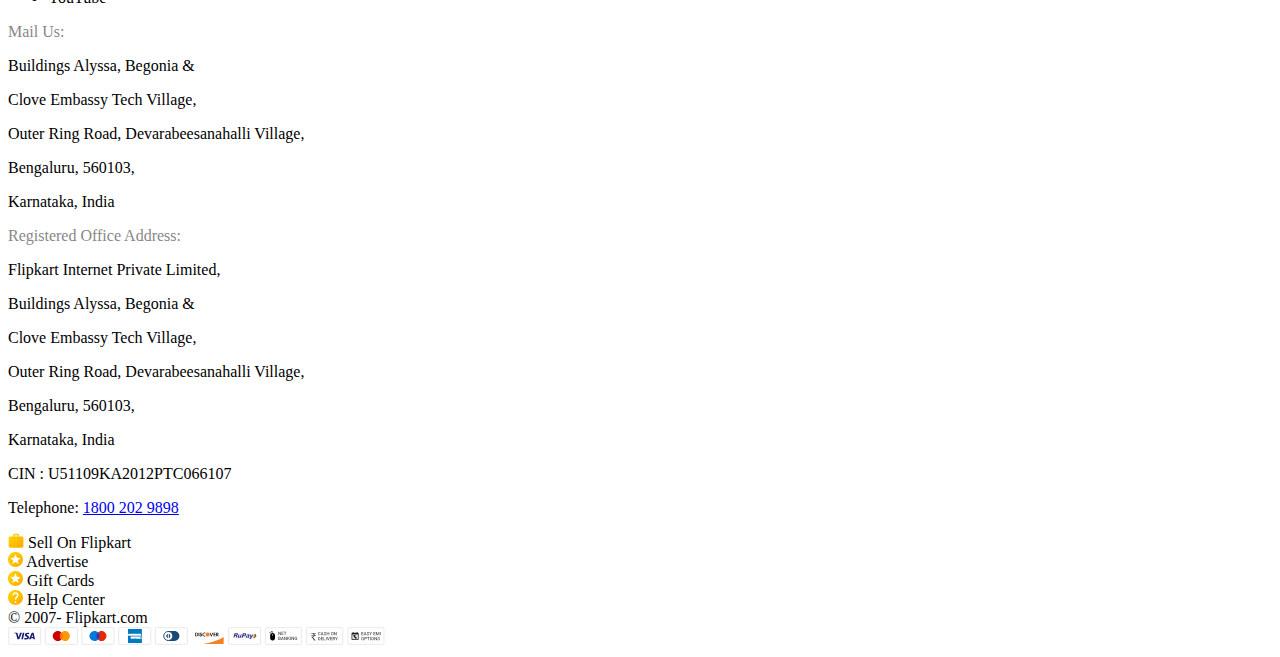
==== commit cc54a5d9: "Update index.html" ====
--- a/index.html
+++ b/index.html
@@ -1,7 +1,7 @@
 <!DOCTYPE html>
 <html>
     <head>
-        <title>Flipkart Clone</title>
+        <title>Flipkart Clone </title>
         <meta charset="UTF-8">
         <meta http-equiv="X-UA-Compatible" content="IE=edge">
         <meta name="viewport" content="width=device-width, initial-scale=1.0">
@@ -18,7 +18,7 @@
                 <div class="header_st_1">
                     
                         <img src="./Images/flipkart_logo.png" alt="Logo">
-                        <p>EXPLORE <span>PLUS</span>
+                        <p>EXPLORE <span>plus</span>
                             <img src="./Images/plus_Flipkart.png" alt="Plus_logo">
                         </p>
                 </div>
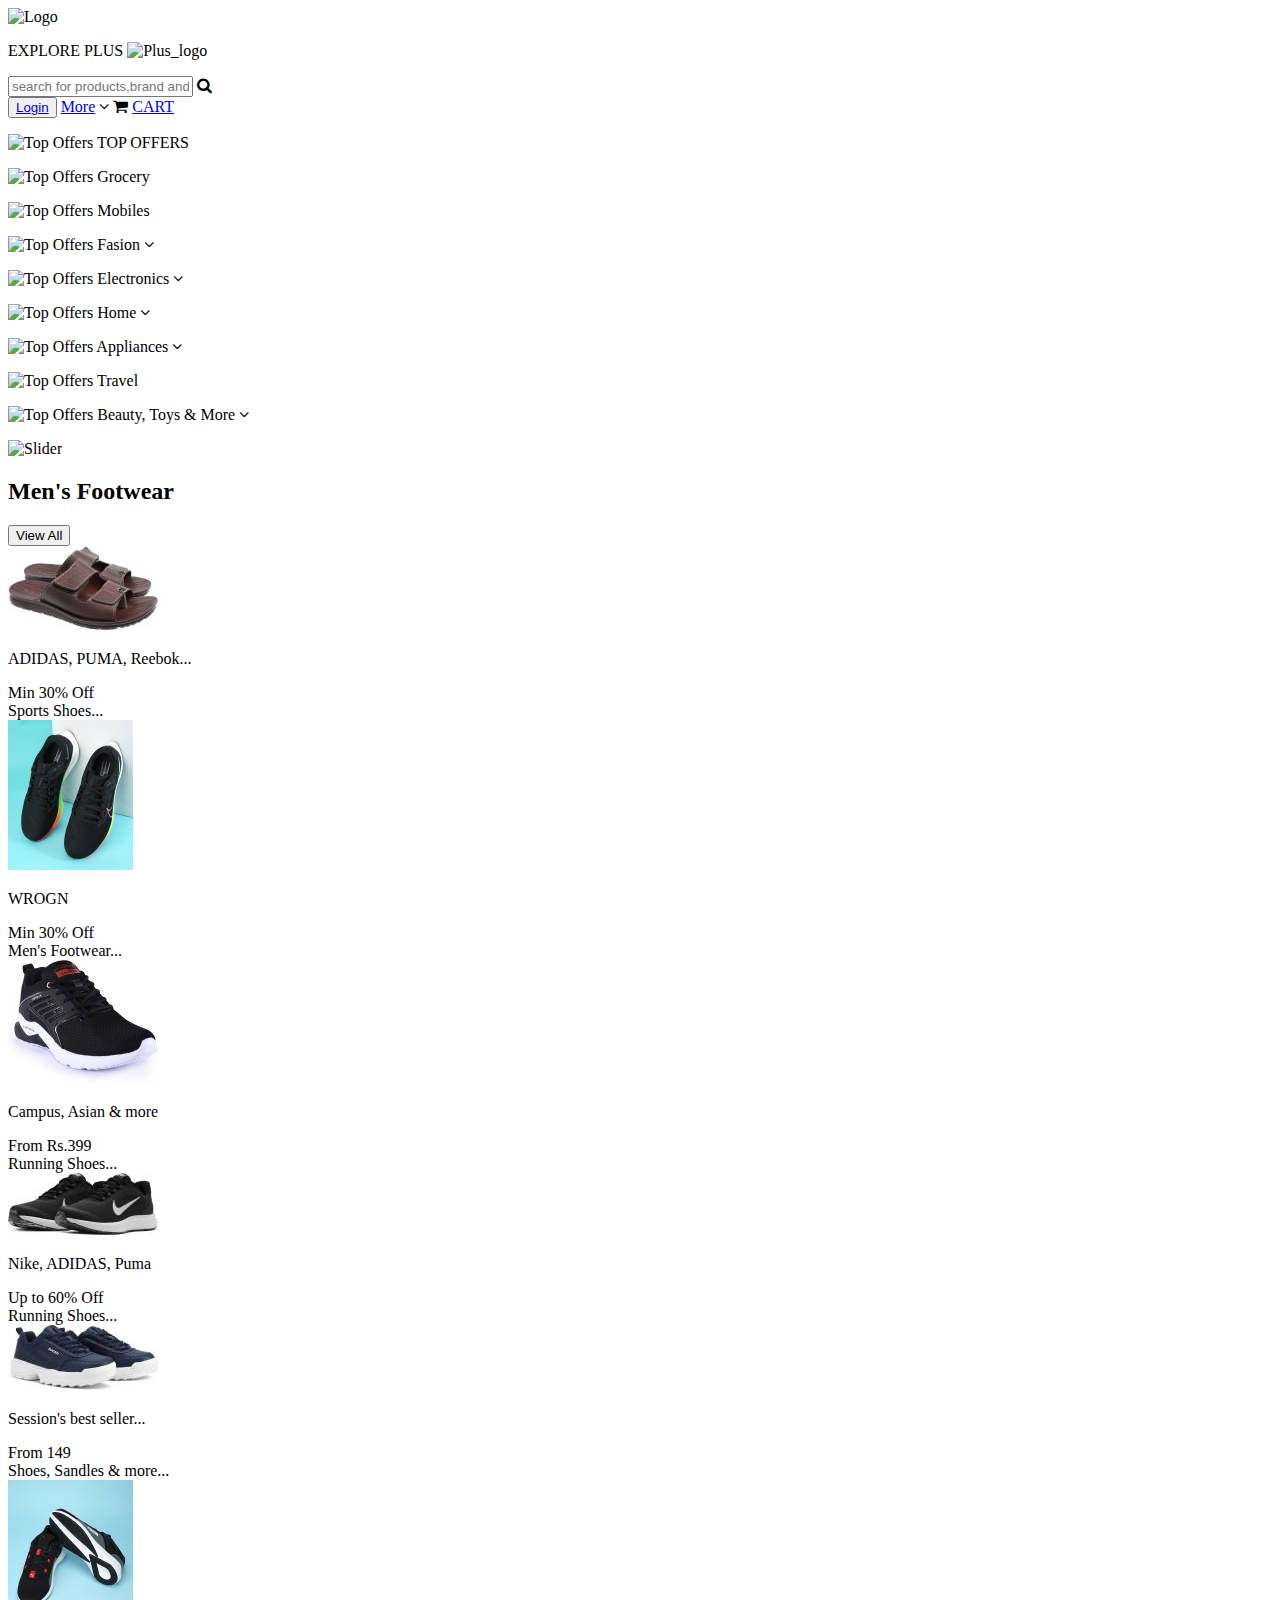
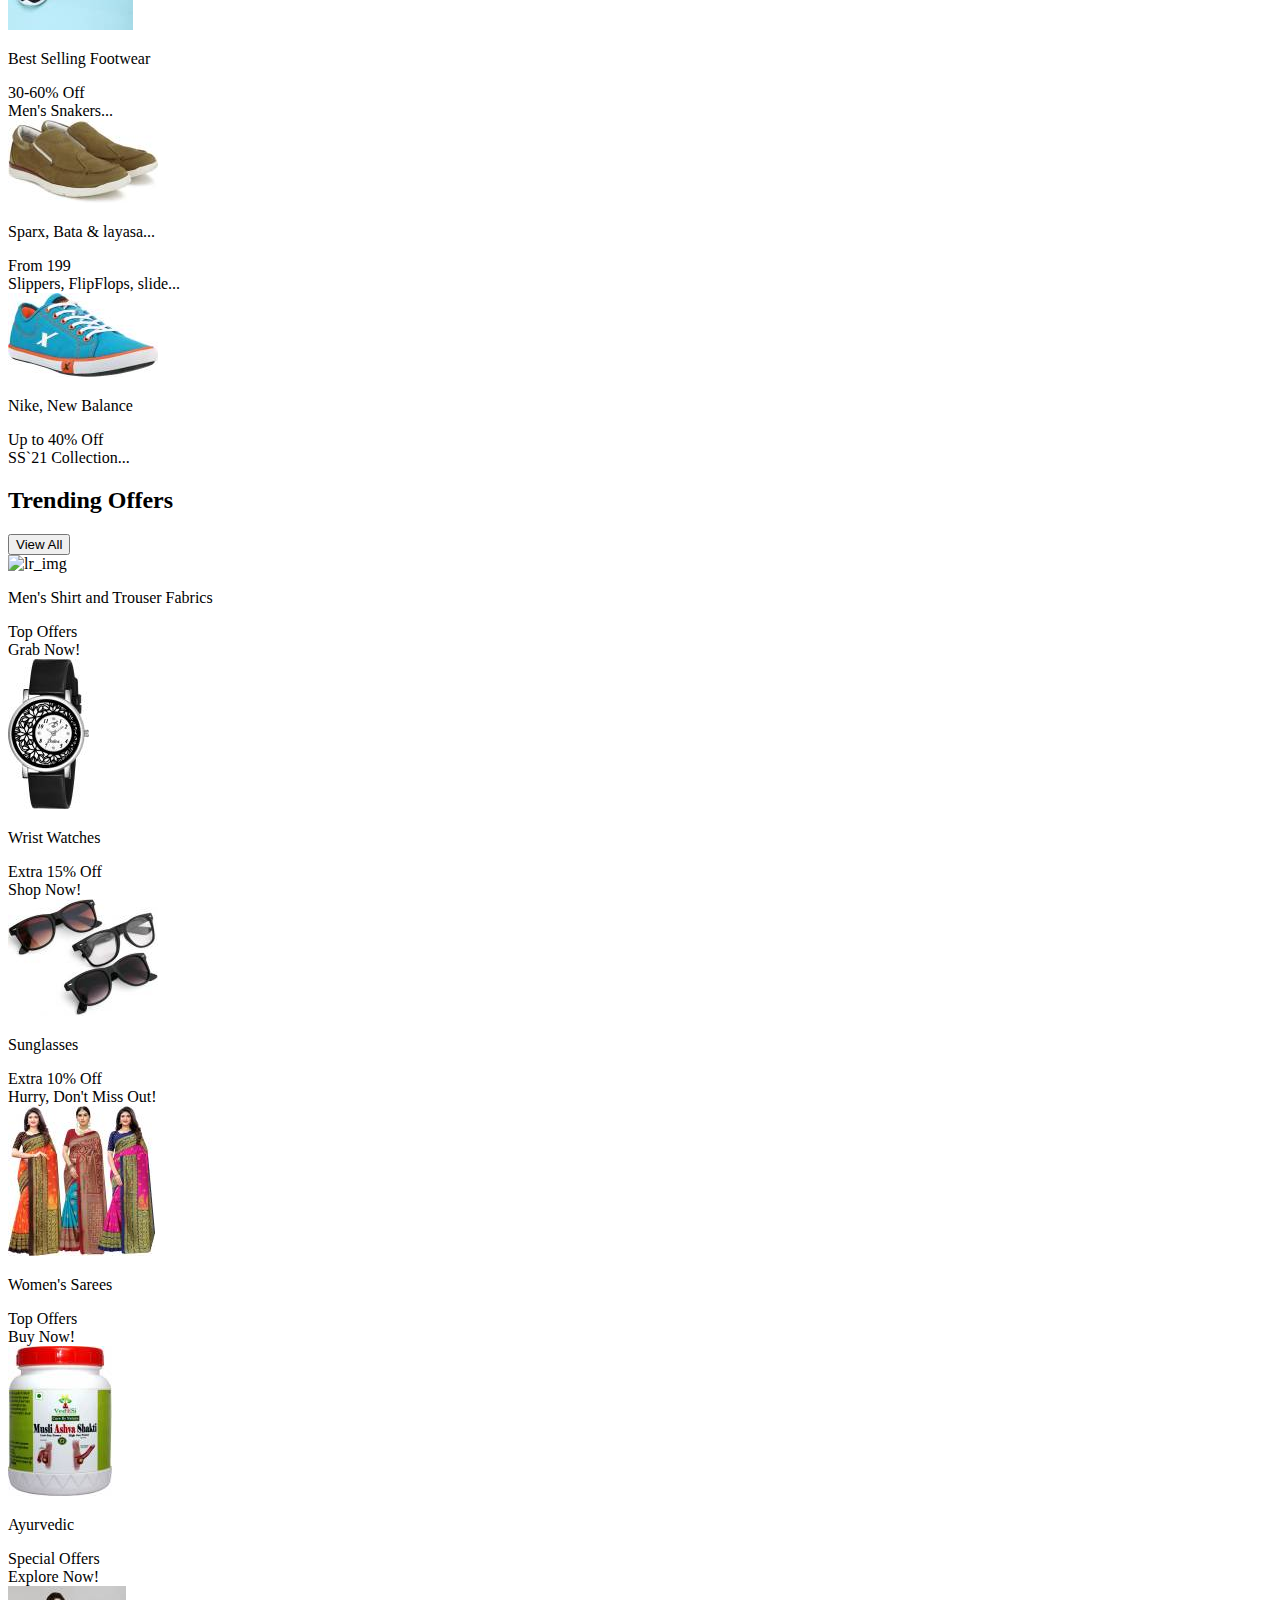
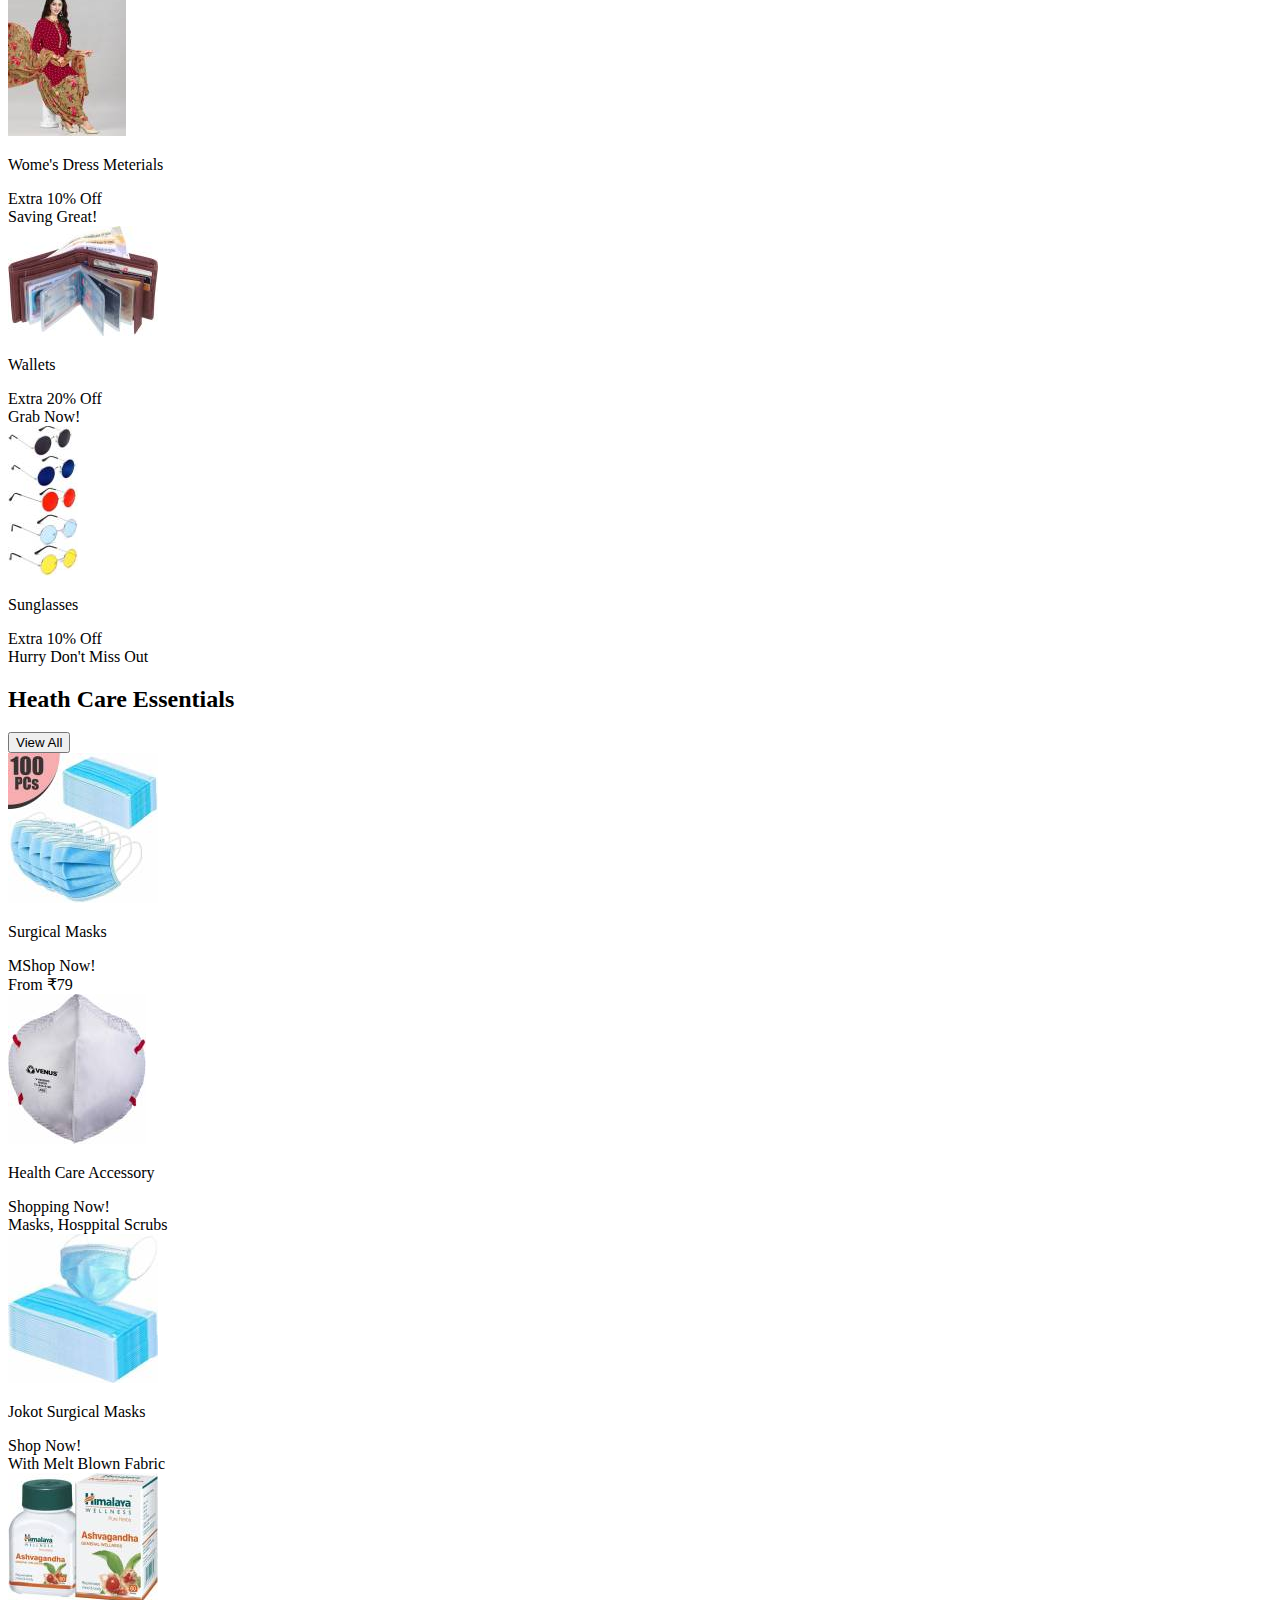
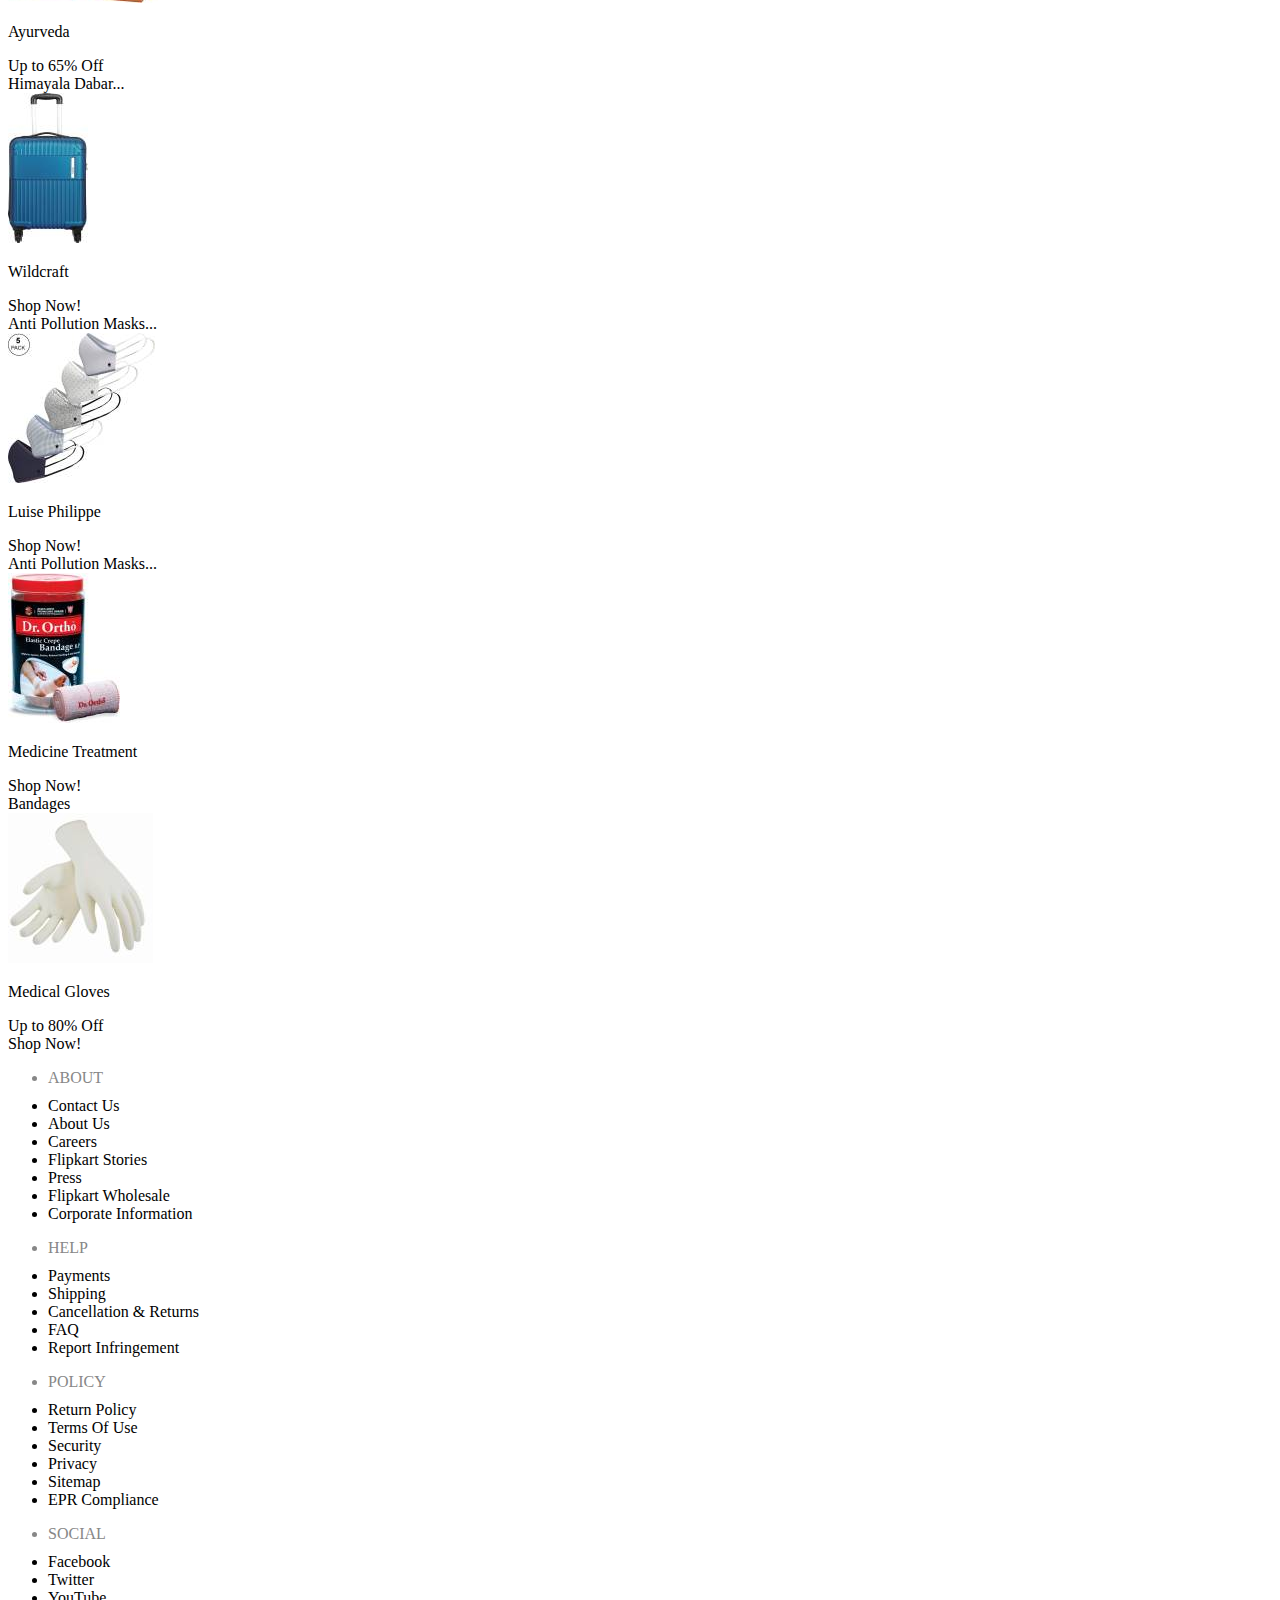
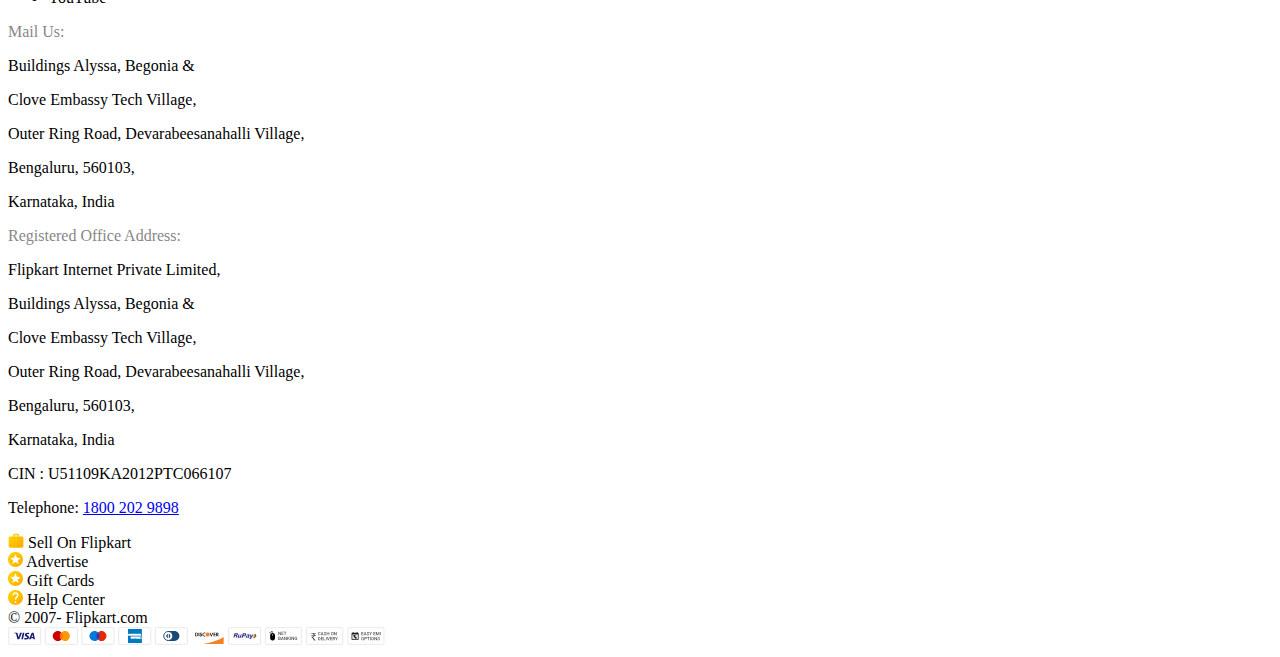
==== commit ffb90131: "Update index.html" ====
--- a/index.html
+++ b/index.html
@@ -18,7 +18,7 @@
                 <div class="header_st_1">
                     
                         <img src="./Images/flipkart_logo.png" alt="Logo">
-                        <p>EXPLORE <span>plus</span>
+                        <p>EXPLORE <span>PLUS</span>
                             <img src="./Images/plus_Flipkart.png" alt="Plus_logo">
                         </p>
                 </div>
@@ -34,7 +34,7 @@
                         </span>
                         <span>
                             <i class="fa fa-shopping-cart"></i>
-                            <a href="#">Cart</a>
+                            <a href="#">CART</a>
                         </span>
                 </div>
            </div>
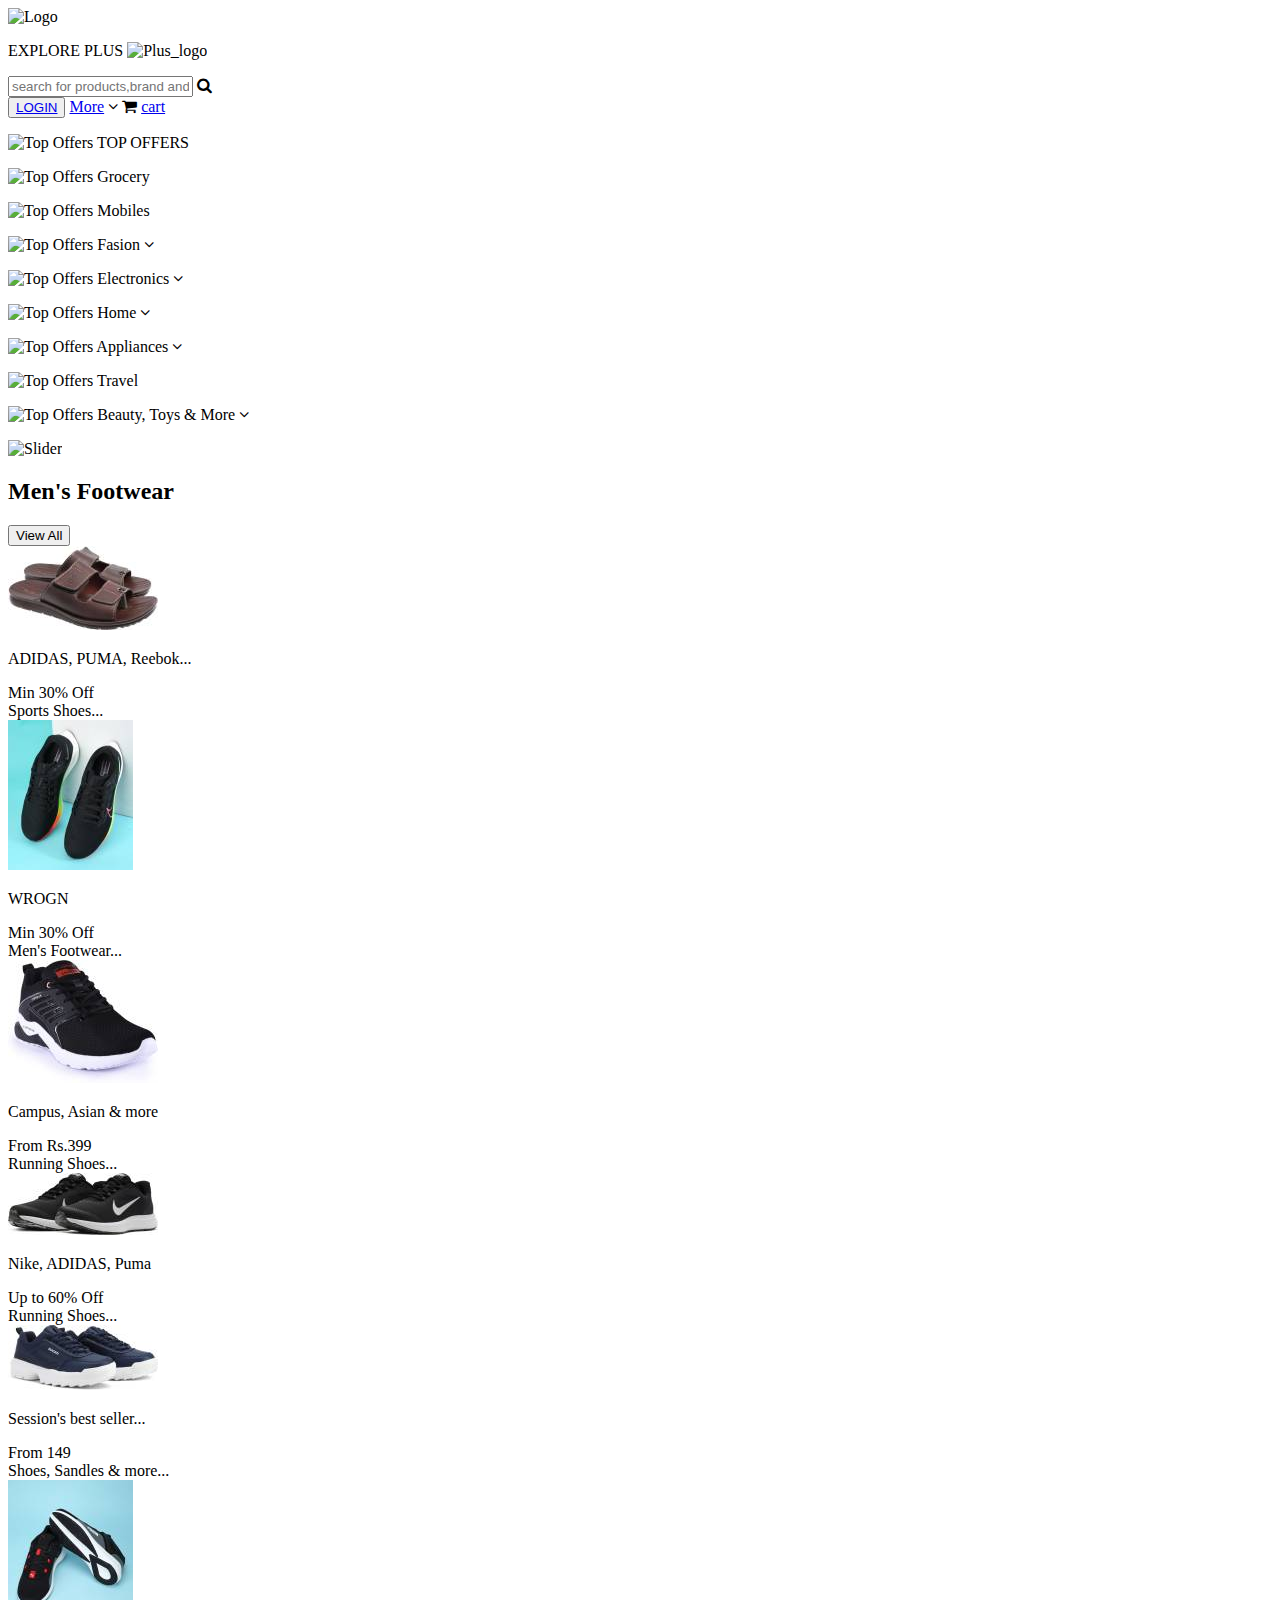
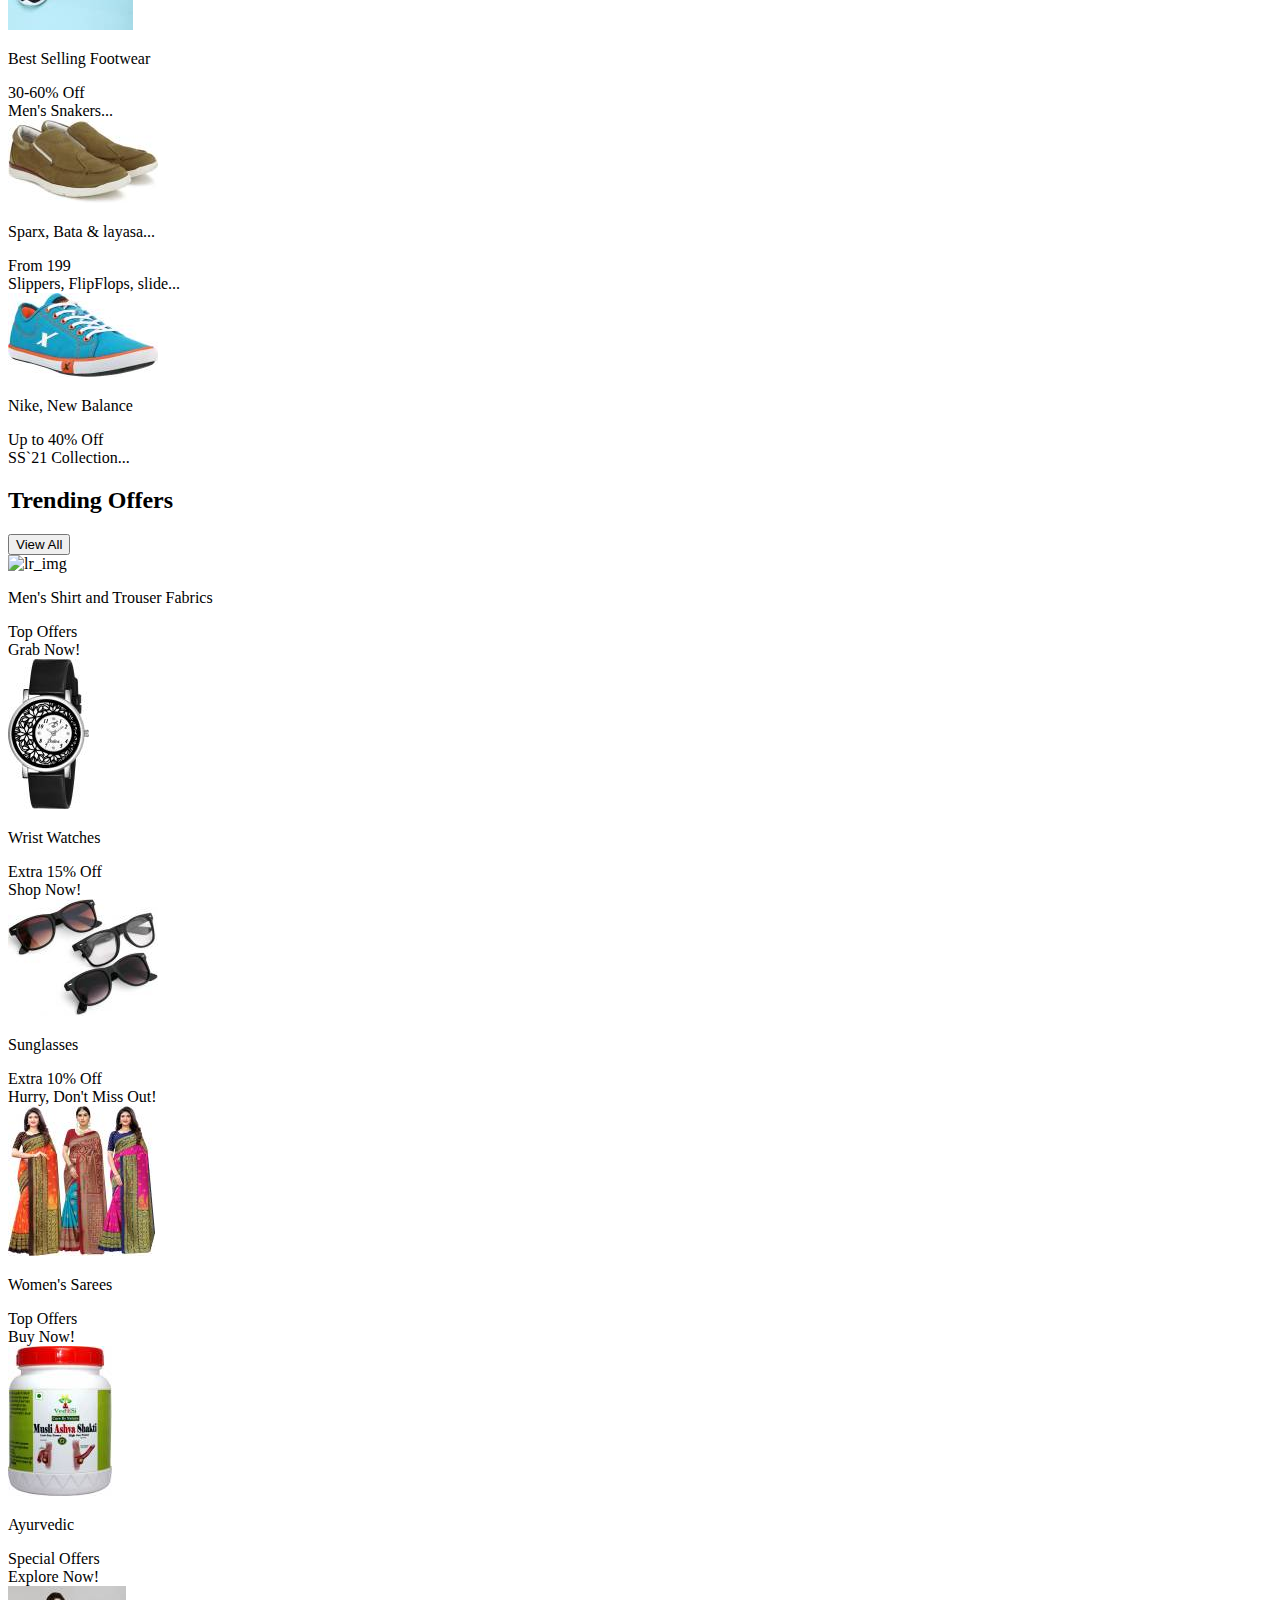
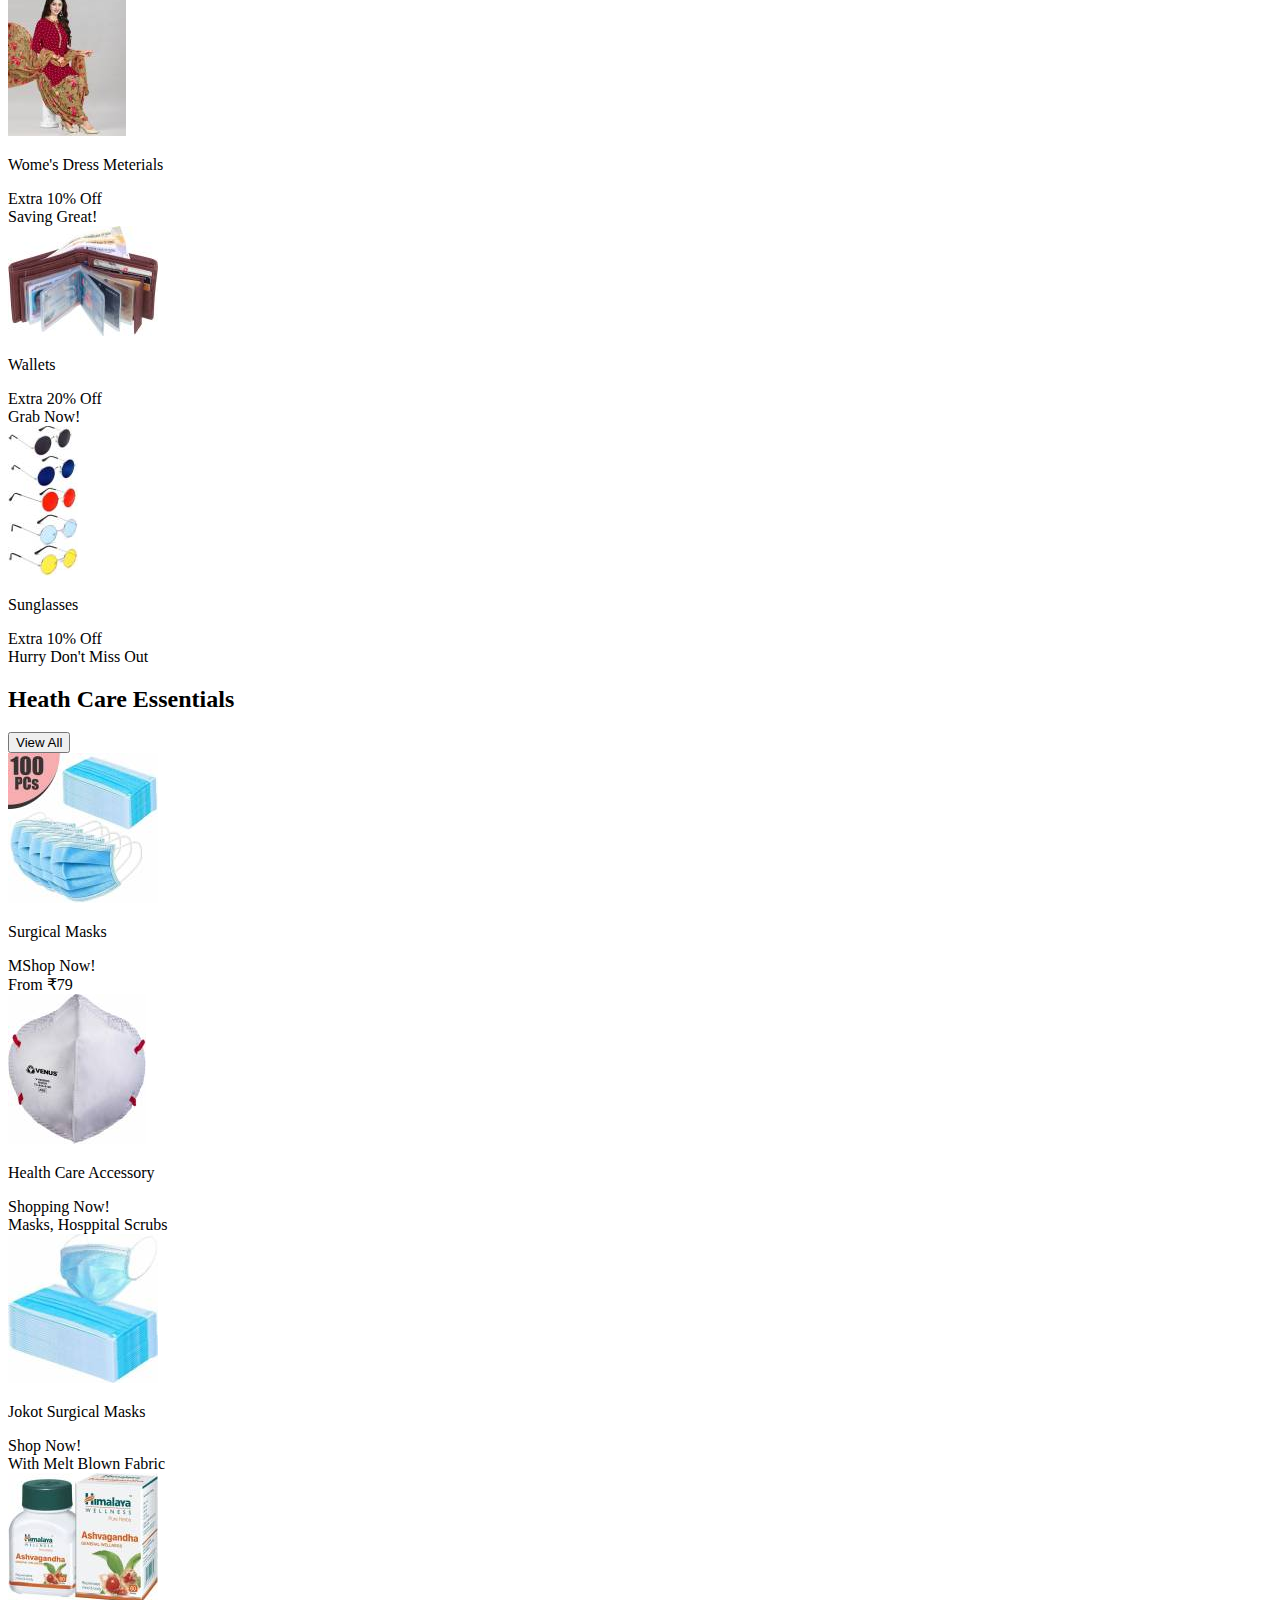
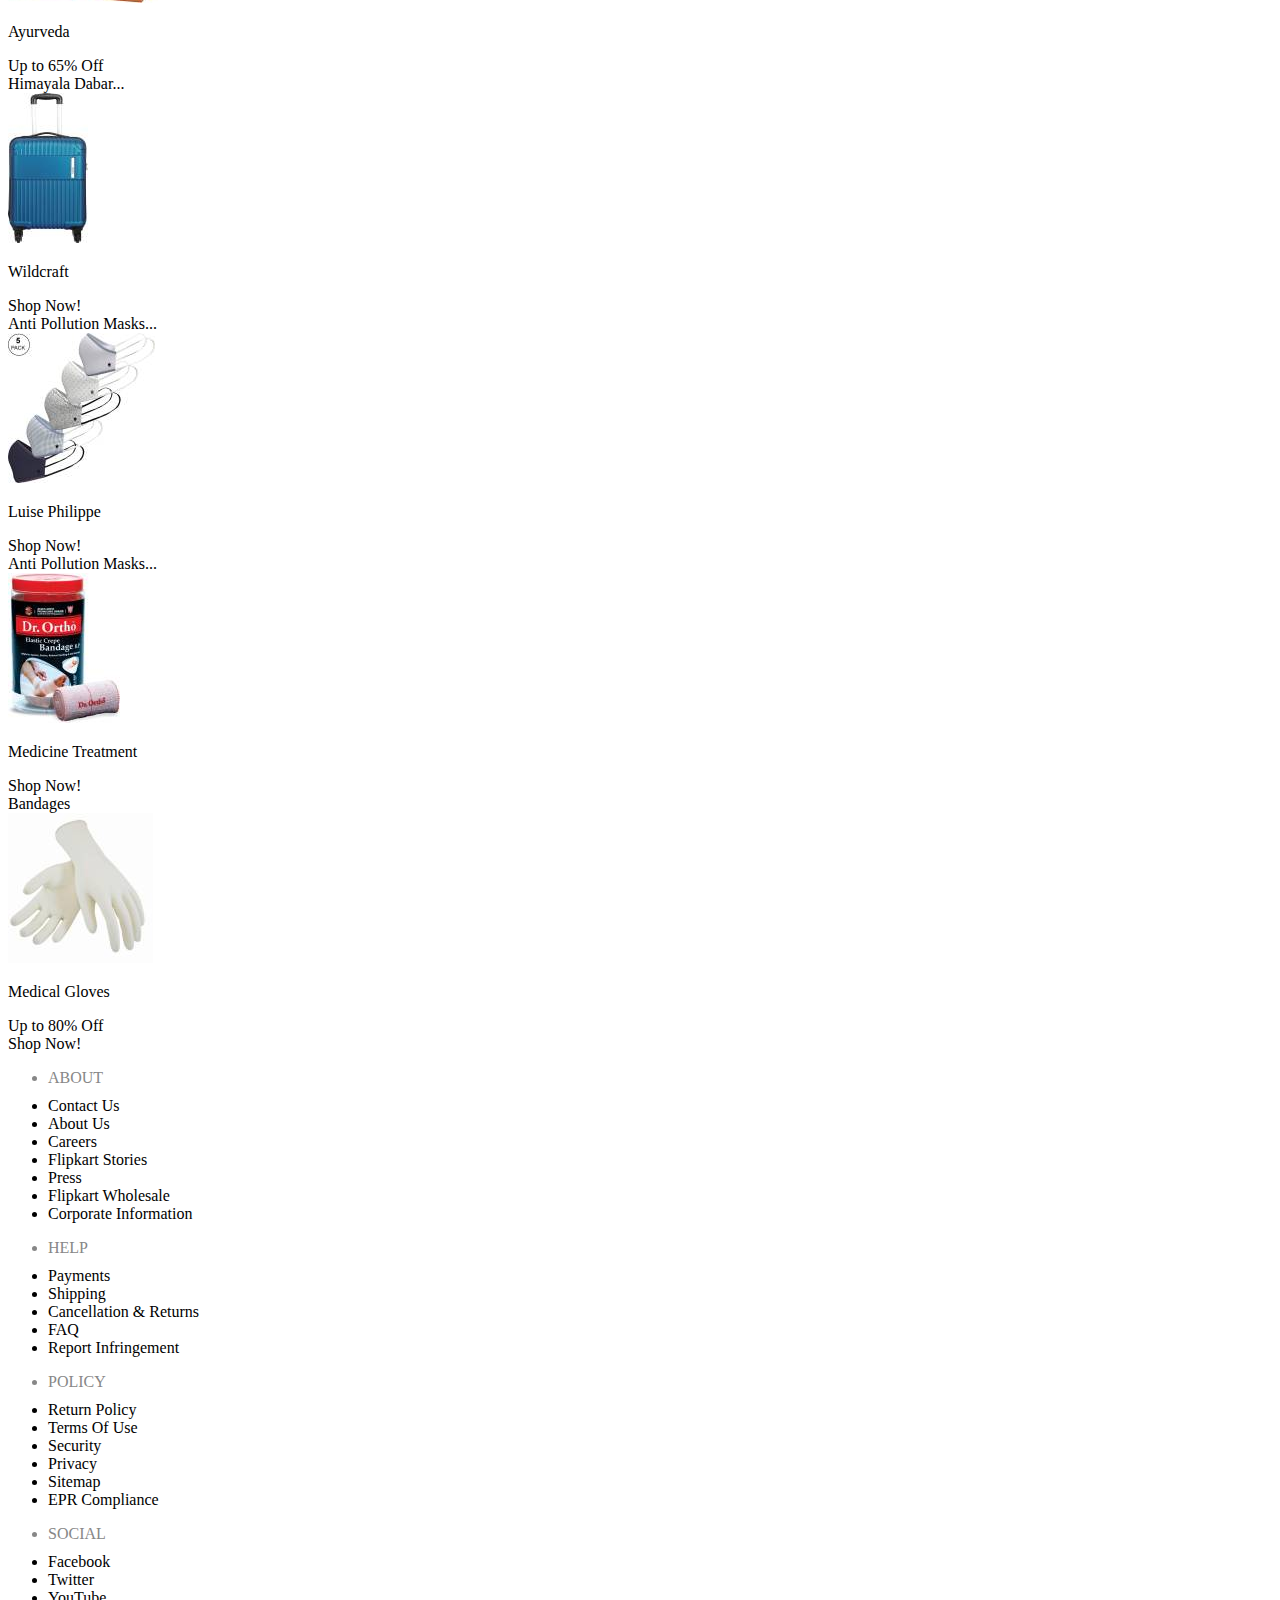
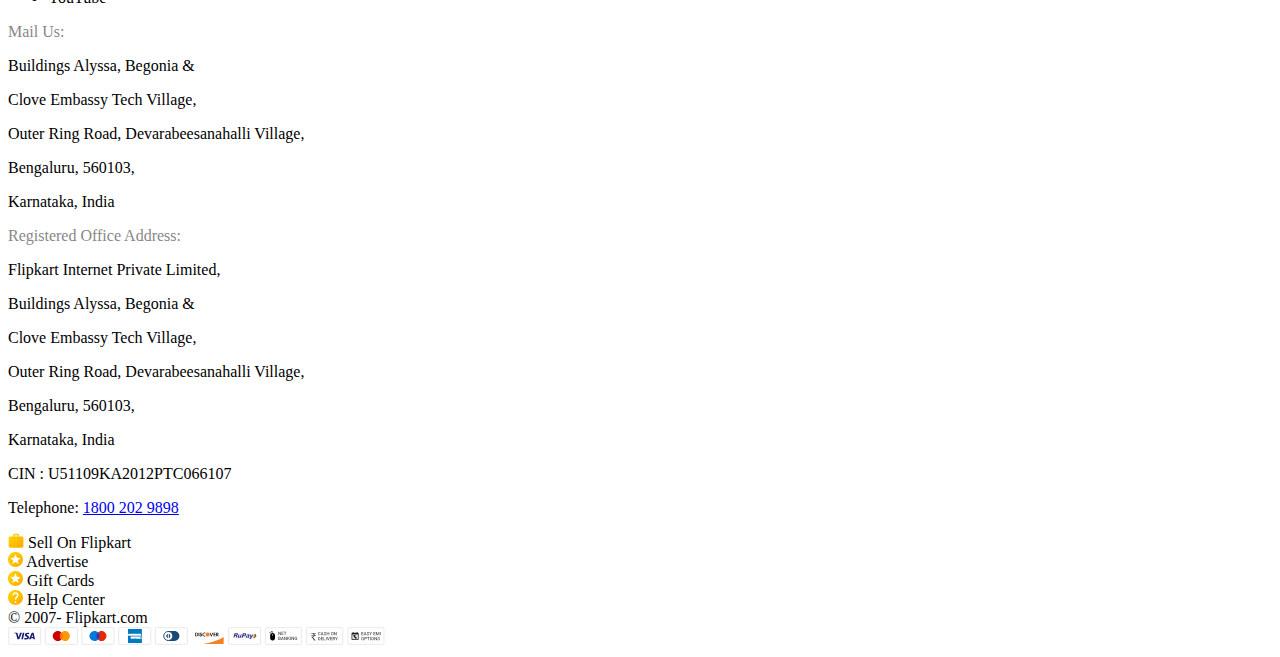
==== commit bfa2dd06: "Update index.html" ====
--- a/index.html
+++ b/index.html
@@ -27,14 +27,14 @@
                         <i class="fa fa-search" aria-hidden="true"></i>
                 </div>
                 <div class="header_st_3">
-                        <button><a href="#">Login</a></button>  
+                        <button><a href="#">LOGIN</a></button>  
                         <span>
                             <a href="#">More</a>
                             <i class="fa fa-angle-down"></i>
                         </span>
                         <span>
                             <i class="fa fa-shopping-cart"></i>
-                            <a href="#">CART</a>
+                            <a href="#">cart</a>
                         </span>
                 </div>
            </div>
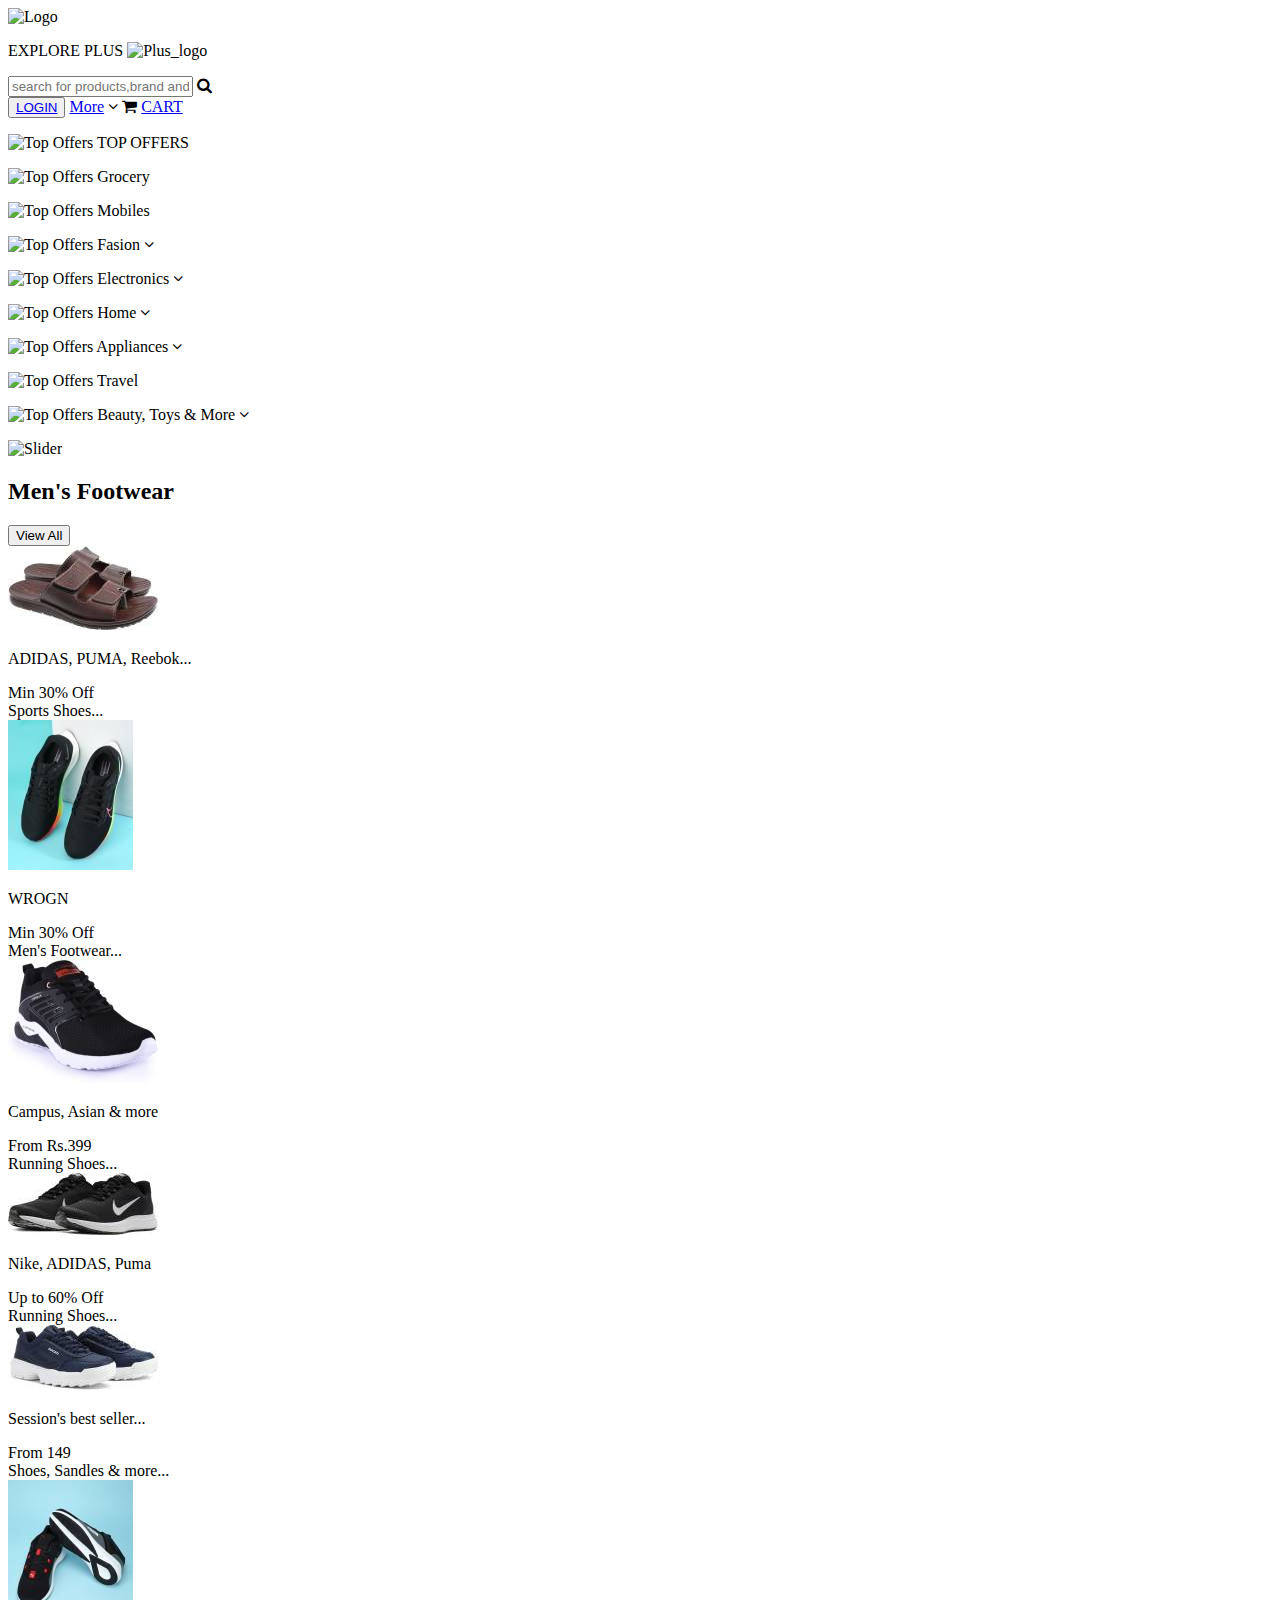
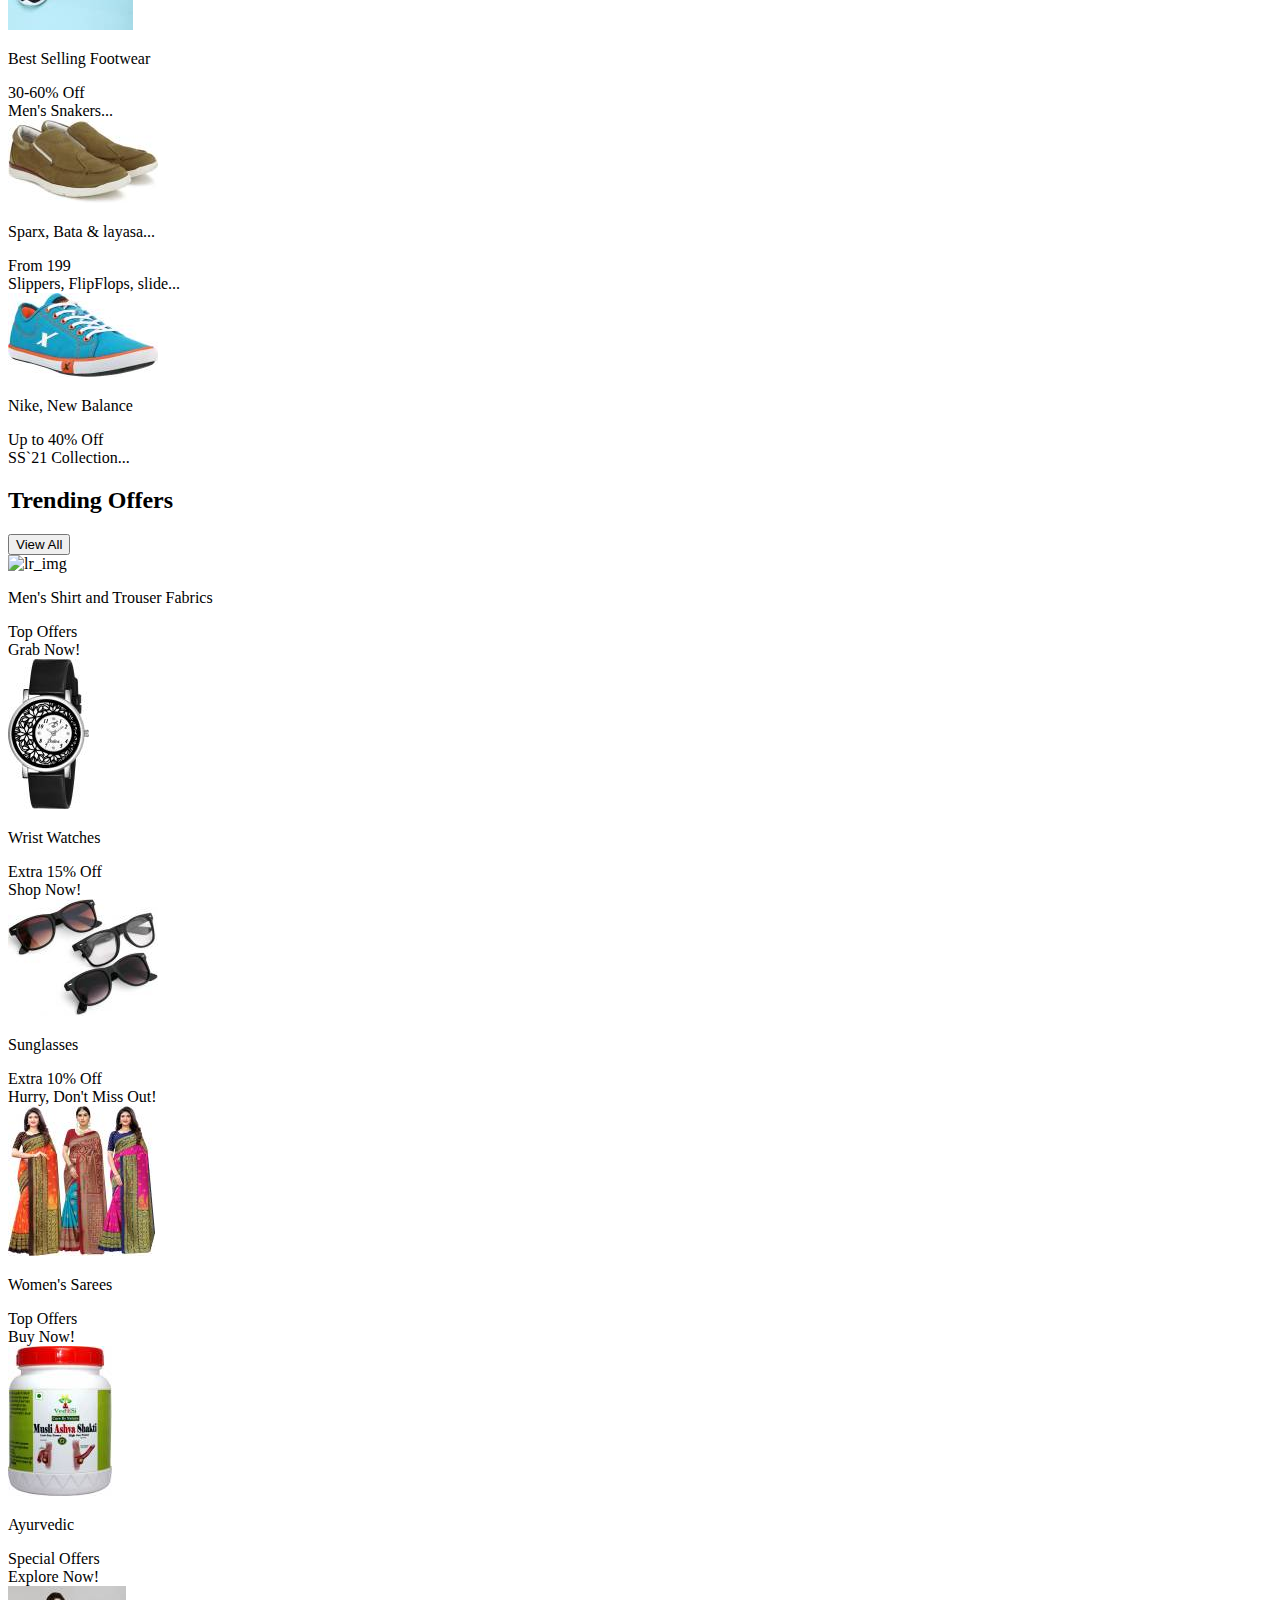
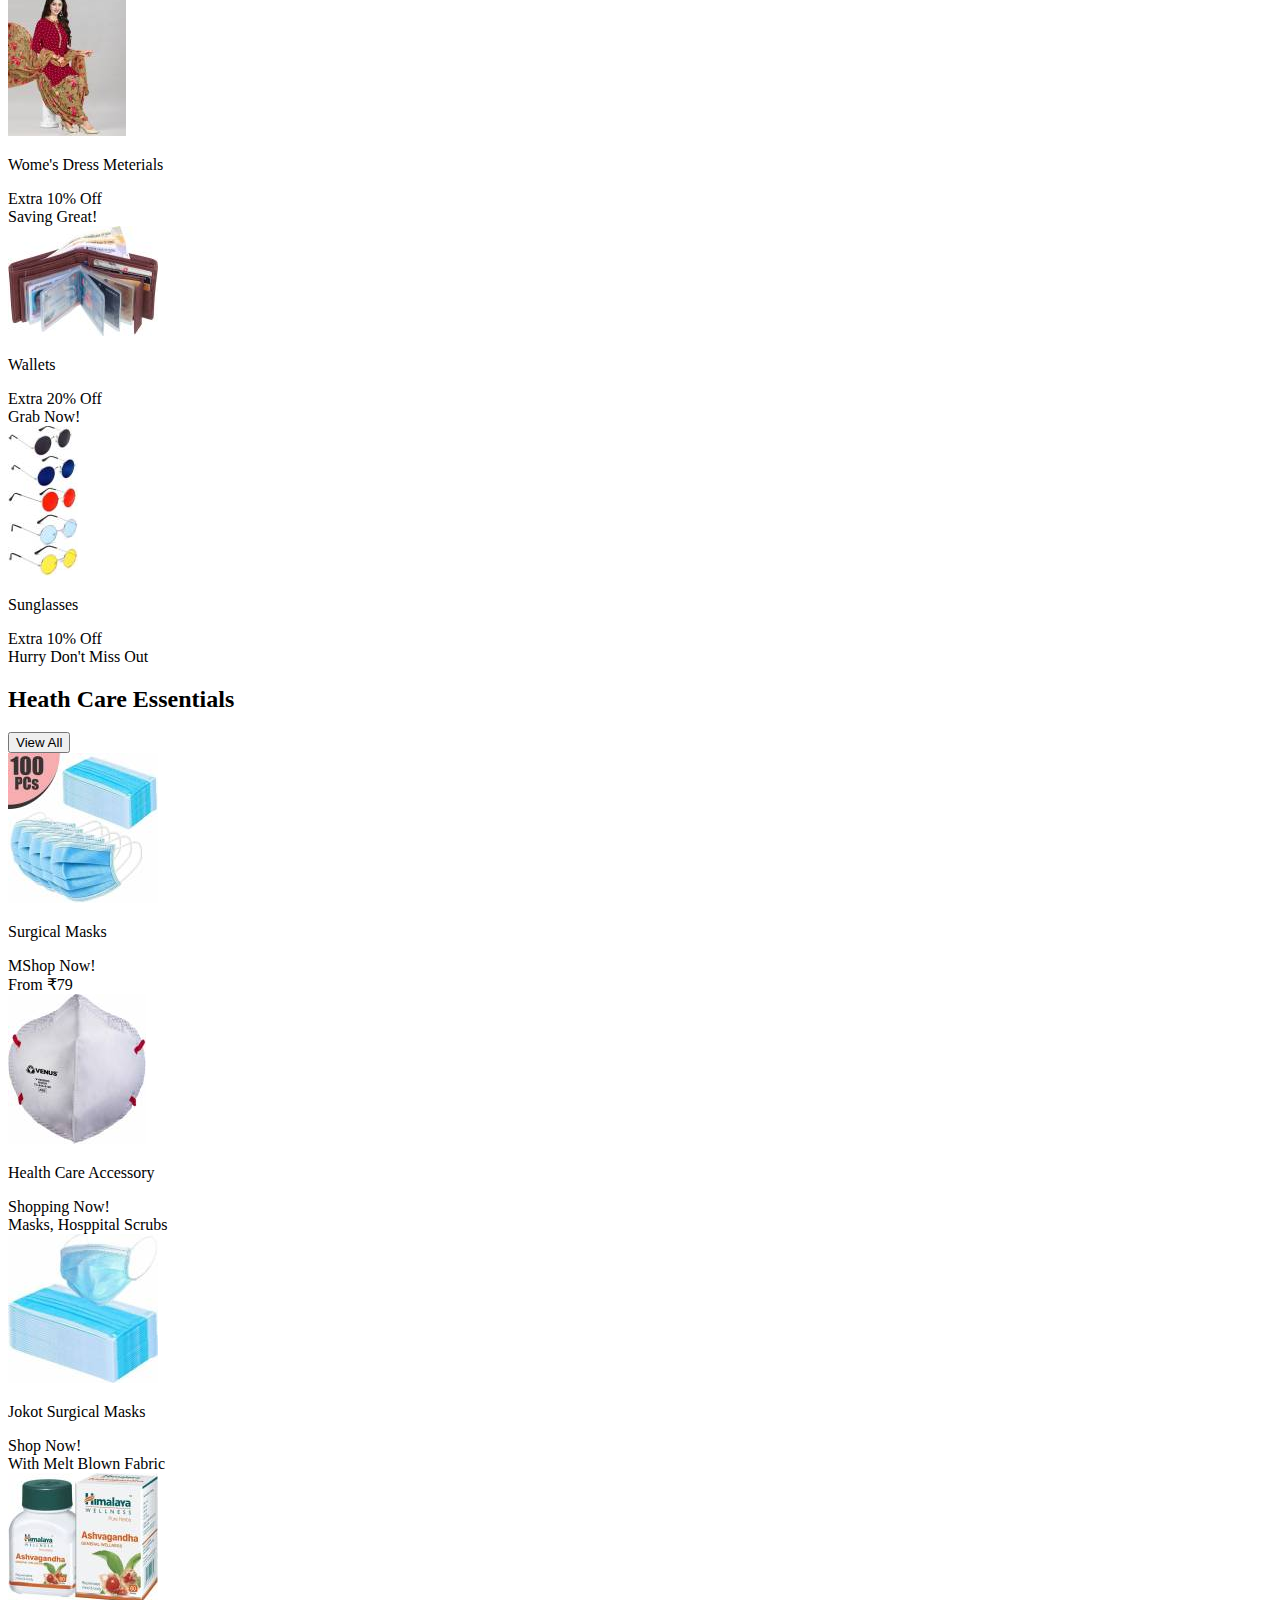
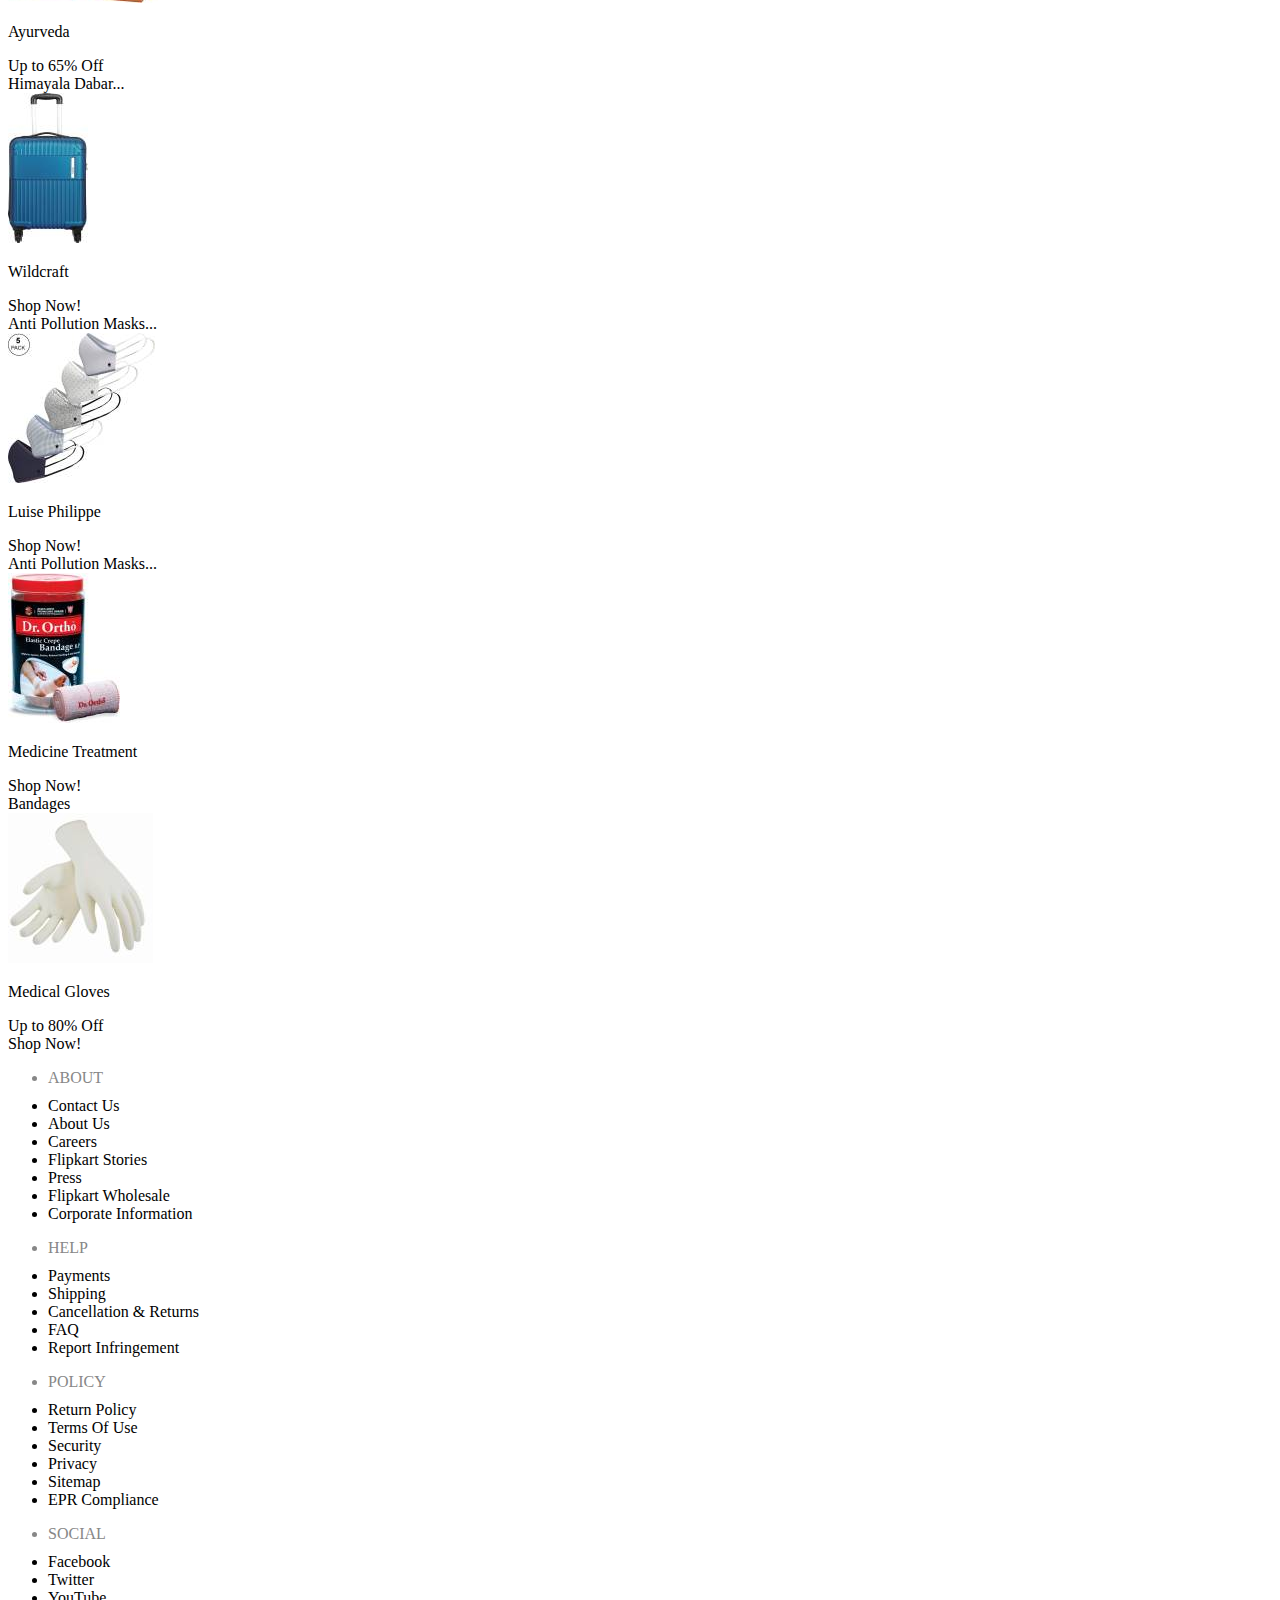
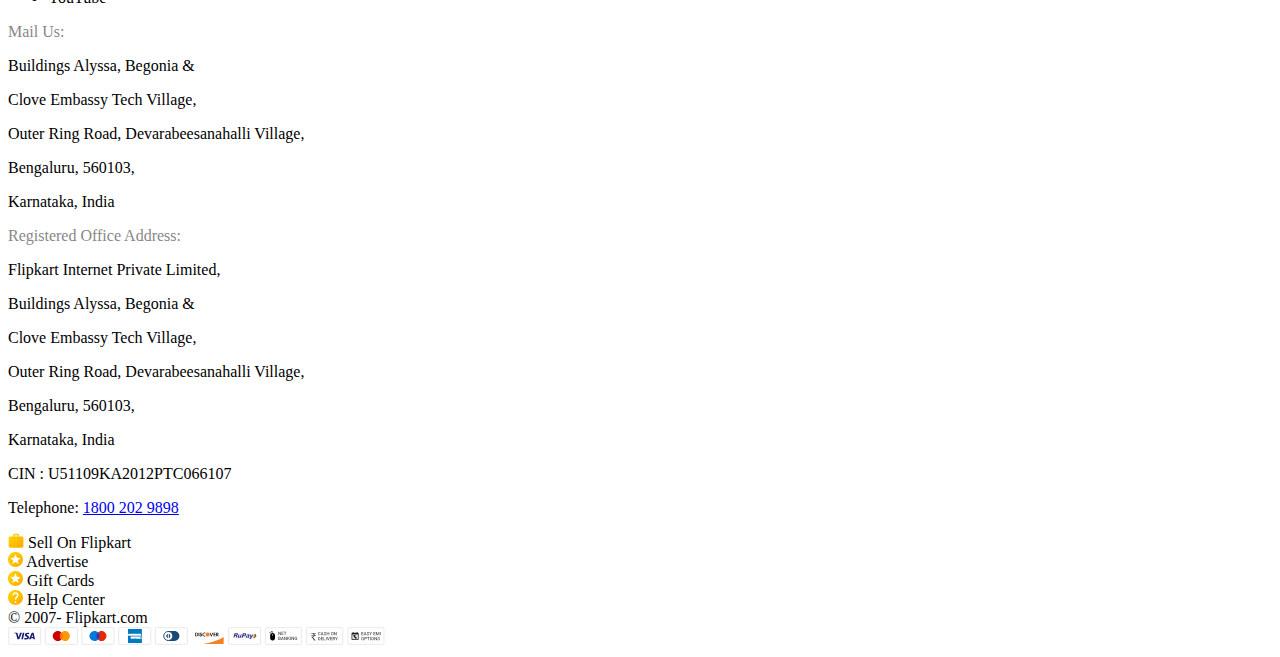
==== commit 6d82e37c: "Update index.html" ====
--- a/index.html
+++ b/index.html
@@ -34,7 +34,7 @@
                         </span>
                         <span>
                             <i class="fa fa-shopping-cart"></i>
-                            <a href="#">cart</a>
+                            <a href="#">CART</a>
                         </span>
                 </div>
            </div>
